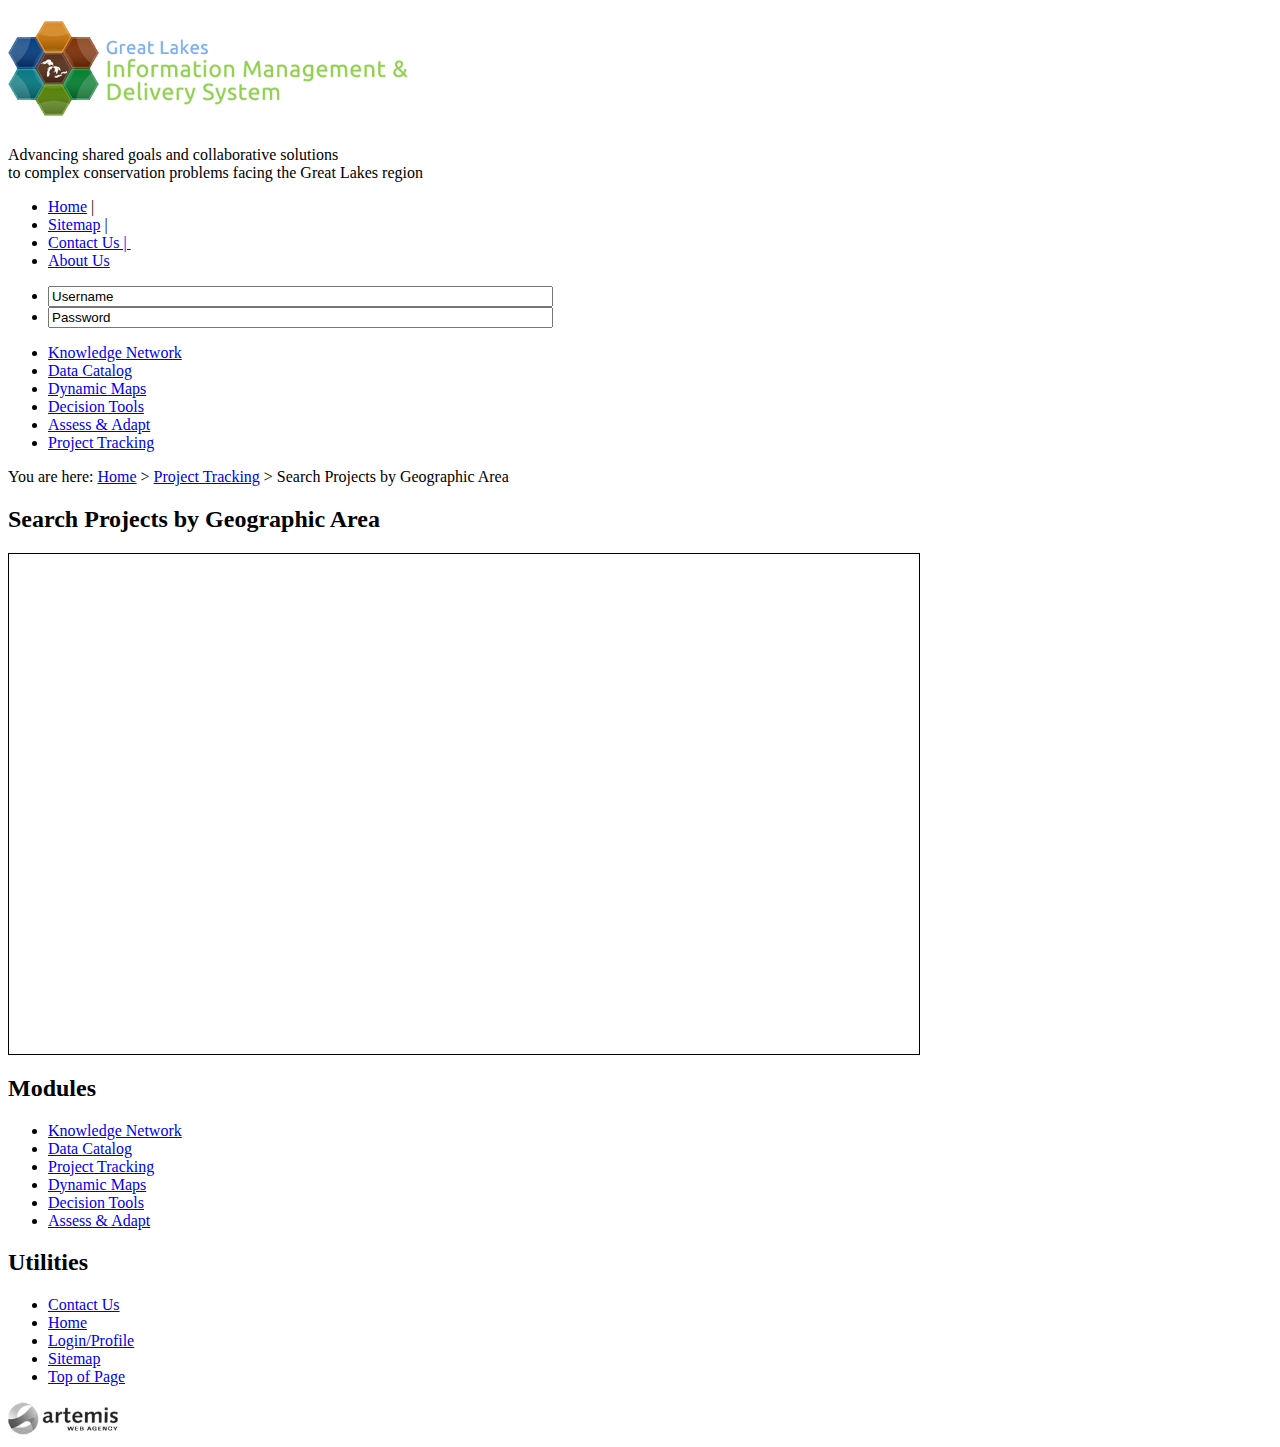
==== index.html @ cf9cfe5f "Project Tracking Primary Changes" ====
<!-- saved from url=(0049)http://www.imds.greenlitestaging.com/assess-adapt -->

<!doctype html>

<html xmlns="http://www.w3.org/1999/xhtml" xml:lang="en" lang="en" dir="ltr" class="js activeSlide">
<head>
  <meta http-equiv="Content-Type" content="text/html; charset=us-ascii" />
  <link rel="shortcut icon" href="http://www.imds.greenlitestaging.com/misc/favicon.ico"
  type="image/x-icon" />

  <title>Assess &amp; Adapt | The Nature Conservancy IMDS Project</title>
  
  	<link rel="stylesheet" href="http://serverapi.arcgisonline.com/jsapi/arcgis/3.3/js/dojo/dijit/themes/claro/claro.css">
    <link rel="stylesheet" href="http://serverapi.arcgisonline.com/jsapi/arcgis/3.3/js/esri/css/esri.css">
    <link rel="stylesheet" href="resources/css/cr.css">

  <style type="text/css" media="all">

/*<![CDATA[*/
  @import "http://www.imds.greenlitestaging.com/modules/node/node.css?C";
  @import "http://www.imds.greenlitestaging.com/modules/system/defaults.css?C";
  @import "http://www.imds.greenlitestaging.com/modules/system/system.css?C";
  @import "http://www.imds.greenlitestaging.com/modules/system/system-menus.css?C";
  @import "http://www.imds.greenlitestaging.com/modules/user/user.css?C";
  @import "http://www.imds.greenlitestaging.com/sites/all/modules/accordion_blocks/accordion_init.css?C";
  @import "http://www.imds.greenlitestaging.com/sites/all/modules/cck/theme/content-module.css?C";
  @import "http://www.imds.greenlitestaging.com/sites/all/modules/ctools/css/ctools.css?C";
  @import "http://www.imds.greenlitestaging.com/sites/all/modules/date/date.css?C";
  @import "http://www.imds.greenlitestaging.com/sites/all/modules/date/date_popup/themes/datepicker.css?C";
  @import "http://www.imds.greenlitestaging.com/sites/all/modules/date/date_popup/themes/jquery.timeentry.css?C";
  @import "http://www.imds.greenlitestaging.com/sites/all/modules/filefield/filefield.css?C";
  @import "http://www.imds.greenlitestaging.com/sites/all/modules/footnotes/footnotes.css?C";
  @import "http://www.imds.greenlitestaging.com/sites/all/modules/gmaps/misc/gmaps.css?C";
  @import "http://www.imds.greenlitestaging.com/sites/all/modules/lightbox2/css/lightbox.css?C";
  @import "http://www.imds.greenlitestaging.com/sites/all/modules/panels/css/panels.css?C";
  @import "http://www.imds.greenlitestaging.com/sites/all/modules/tableofcontents/tableofcontents.css?C";
  @import "http://www.imds.greenlitestaging.com/sites/all/modules/views_slideshow/contrib/views_slideshow_singleframe/views_slideshow.css?C";
  @import "http://www.imds.greenlitestaging.com/sites/all/modules/extlink/extlink.css?C";
  @import "http://www.imds.greenlitestaging.com/sites/all/modules/cck/modules/fieldgroup/fieldgroup.css?C";
  @import "http://www.imds.greenlitestaging.com/sites/all/modules/views/css/views.css?C";
  @import "http://www.imds.greenlitestaging.com/sites/all/modules/tablefield/tablefield.css?C";
  @import "http://www.imds.greenlitestaging.com/sites/all/modules/taxonomy_super_select/taxonomy_super_select.css?C";
  @import "http://www.imds.greenlitestaging.com/sites/all/themes/tnc/reset.css?C";
  @import "http://www.imds.greenlitestaging.com/sites/all/themes/tnc/style.css?C";
  /*]]>*/
  </style>
  
  <!--
  <script type="text/javascript" src=
       "./index_files/js_0a30cd69cea8ef3a883ffe35319290ff.js">
  </script> 
  <script type="text/javascript">
<!--//<![CDATA[//><!--
  jQuery.extend(Drupal.settings, { "basePath": "/", "lightbox2": { "rtl": 0, "file_path": "/(\\w\\w/)sites/default/files", "default_image": "/sites/all/modules/lightbox2/images/brokenimage.jpg", "border_size": 10, "font_color": "000", "box_color": "fff", "top_position": "", "overlay_opacity": "0.8", "overlay_color": "000", "disable_close_click": 1, "resize_sequence": 0, "resize_speed": 400, "fade_in_speed": 400, "slide_down_speed": 600, "use_alt_layout": 0, "disable_resize": 0, "disable_zoom": 0, "force_show_nav": 1, "show_caption": 1, "loop_items": 0, "node_link_text": "View Image Details", "node_link_target": 0, "image_count": "Image !current of !total", "video_count": "Video !current of !total", "page_count": "Page !current of !total", "lite_press_x_close": "press \x3ca href=\"#\" onclick=\"hideLightbox(); return FALSE;\"\x3e\x3ckbd\x3ex\x3c/kbd\x3e\x3c/a\x3e to close", "download_link_text": "", "enable_login": false, "enable_contact": false, "keys_close": "c x 27", "keys_previous": "p 37", "keys_next": "n 39", "keys_zoom": "z", "keys_play_pause": "32", "display_image_size": "original", "image_node_sizes": "()", "trigger_lightbox_classes": "", "trigger_lightbox_group_classes": "", "trigger_slideshow_classes": "", "trigger_lightframe_classes": "", "trigger_lightframe_group_classes": "", "custom_class_handler": 0, "custom_trigger_classes": "", "disable_for_gallery_lists": true, "disable_for_acidfree_gallery_lists": true, "enable_acidfree_videos": true, "slideshow_interval": 5000, "slideshow_automatic_start": true, "slideshow_automatic_exit": true, "show_play_pause": true, "pause_on_next_click": false, "pause_on_previous_click": true, "loop_slides": false, "iframe_width": 600, "iframe_height": 400, "iframe_border": 1, "enable_video": 0 }, "no_colons": { "no_colons_mode": "all_colons", "no_colons_use_cck_jquery": { "cck_jquery": "cck_jquery" }, "no_colons_use_views_jquery": { "views_jquery": 0 } }, "extlink": { "extTarget": "_blank", "extClass": "ext", "extSubdomains": 1, "extExclude": "", "extInclude": "", "extAlert": 0, "extAlertText": "This link will take you to an external web site. We are not responsible for their content.", "mailtoClass": "mailto" }, "viewsSlideshowSingleFrame": { "#views_slideshow_singleframe_main_landing_page_rotator-block_1": { "num_divs": 8, "id_prefix": "#views_slideshow_singleframe_main_", "div_prefix": "#views_slideshow_singleframe_div_", "vss_id": "landing_page_rotator-block_1", "timeout": 5000, "sort": 1, "effect": "fade", "speed": 700, "start_paused": 0, "delay": 0, "fixed_height": 1, "random": 0, "pause": 2, "pause_on_click": 0, "pause_when_hidden": 0, "pause_when_hidden_type": "full", "amount_allowed_visible": "", "remember_slide": 0, "remember_slide_days": 1, "controls": 0, "items_per_slide": 1, "pager": 0, "pager_type": "Numbered", "pager_hover": 2, "pager_click_to_page": 0, "image_count": 0, "nowrap": 0, "sync": 1, "advanced": "", "ie": { "cleartype": "true", "cleartypenobg": "false" } } } });
  //--><!]]>
  </script><!--[if IE]>
                <link type="text/css" rel="stylesheet" media="all" href="/sites/all/themes/tnc/ie.css" />       <![endif]-->
  <!-- Code added by JP on 7/14/11 due to Mapstraction map not loading when editing nodes 

  <script src="./index_files/maps" type="text/javascript">
</script>
  <script src="./index_files/main.js" type="text/javascript">
</script>
  <style type="text/css">
/*<![CDATA[*/
  @media print{.gmnoprint{display:none}}@media screen{.gmnoscreen{display:none}}
  /*]]>*/
  </style>
  
  
  
  
  <script type="text/javascript" src="./index_files/js">
</script>
  <script src="./index_files/main(1).js" type="text/javascript">
</script>
  <script type="text/javascript" src="./index_files/geo.js">
</script>
  <script type="text/javascript" src="./index_files/functions.js">
</script><!-- Google Fonts -->


  <link href='http://fonts.googleapis.com/css?family=Merriweather' rel='stylesheet' type='text/css' />
  <link href='http://fonts.googleapis.com/css?family=Merriweather:700' rel='stylesheet' type='text/css' />
  <link href='http://fonts.googleapis.com/css?family=Ubuntu' rel='stylesheet' type='text/css'>
  <link href='http://fonts.googleapis.com/css?family=Mako' rel='stylesheet' type='text/css'>
  <script type="text/javascript">
//<![CDATA[
        function changefield(){
                document.getElementById("edit-pass-wrapper").innerHTML = '<input id="edit-pass" type="password" name="pass" title="Password" tabindex="2" />';
                
                setTimeout(function() { 
                        document.getElementById("edit-pass").focus();
                }, 100);
        }
  //]]>
  </script>
  
<!--
  <script type="text/javascript" charset="UTF-8" src=
  "./index_files/{common,util,stats}.js">
</script>
-->


    
    <!-- <link rel="stylesheet" type="text/css" href="http://extjs-public.googlecode.com/svn/tags/extjs-4.1.1a/release/resources/css/ext-all.css"> -->

   

 
  
    <script type="text/javascript">
    
    var locationstring = window.location.href;
// replace() the trailing / with nothing, split on the remaining /, and pop off the last one
	var result = /\/([^\/]*)$/.exec(locationstring)[1];

    indy = window.location.href.indexOf(result)
    
    if (indy > 0) {
    	apploc = window.location.href.slice(0,indy);
    } else {
	    
	    apploc = window.location.href
    }
    
    //apploc = window.location.href.split("#")[0]
    var dojoConfig = {
    async: 1,
    cacheBust: 1,
    parseOnLoad: true,
    packages: [
        { name: "imds", location: apploc + "/imds"}
    ]
    };
    </script>


	<script src="http://serverapi.arcgisonline.com/jsapi/arcgis/3.3/"></script>
	
	<script type="text/javascript" src="http://extjs-public.googlecode.com/svn/tags/extjs-4.1.1a/release/ext-all-debug.js"></script>

	<script type="text/javascript">

	
//dojo.require("");
//dojo.require("esri.dijit.Legend");
//dojo.require("esri.virtualearth.VETiledLayer");
//dojo.require("esri.layers.osm");
//dojo.require("esri.layers.FeatureLayer");
//dojo.require("esri.tasks.gp");
//dojo.require("dijit.Dialog");

      var map;
      
      var readycount = 0;      
      
      require([
                "esri/map",
                "esri/layers/FeatureLayer",
                "esri/dijit/Legend",
				"dojo/parser",
                "dojo/dom",
        		"imds/prtrack"
            ], function (
                esrimap,
                esriFeatureLayer,
                esriLegend,
				parser,				
                dom, 
            	prtrack
            ) {
            
            
         function init() {
      
        var map = new esri.Map("map",{
          basemap:"topo",
          center:[-85,45], //long, lat
          zoom:5,
          //nav:true,
          sliderStyle:"small"
        });
        
        dojo.connect(map, "onLoad", function() {
	        //map.showPanArrows();
	        map.enablePan();
	        
	        map.reposition()
	        map.resize()
	        });
        
        
	     
	    sarea = dom.byId("controls");
        var widget = new prtrack({"name":"George",map:map, outputid:'statarea'}).placeAt(sarea);
        widget.startup();
        
	     }


      
      function appready() {
      
      readycount = readycount + 1
	    
	    if (readycount == 2) {init()}
      }

      dojo.addOnLoad(appready);
      
      Ext.onReady(appready); 
      

             }
             
             
             );
	           
      
    </script>



</head>

<body id="top" class="lightbox-processed claro">
  <div id="header">
    <div class="inner_container">
      <div id="logo">
        <h1><a href="http://www.imds.greenlitestaging.com/" title=
        "Sharing data and knowledge to facilitate strategic conservation"><img src=
        "./index_files/logo.png" alt=
        "The Nature Conservancy IMDS Project" /></a></h1>

        <div class="mission_statement">
          <div id="block-block-5" class="clear-block block block-block">
            <div class="content">
              <p>Advancing shared goals and collaborative solutions<br /> to complex conservation
              problems facing the Great Lakes region</p>
            </div>
          </div>
        </div>
      </div>

      <ul id="header-menu">
        <li><a href="http://www.imds.greenlitestaging.com/">Home</a> |&nbsp;</li>

        <li><a href="http://www.imds.greenlitestaging.com/sitemap">Sitemap</a>
        |&nbsp;</li>

        <li><a href="http://www.imds.greenlitestaging.com/contact-us">Contact Us
        |&nbsp;</a></li>

        <li><a href="http://www.imds.greenlitestaging.com/about-us">About Us</a></li>
      </ul>

      <form method="post" accept-charset="UTF-8" action=
      "http://www.imds.greenlitestaging.com/user/login">
        <ul id="header-login">
          <li>
            <div class="form-item" id="edit-name-wrapper">
              <input type="text" maxlength="60" name="name" id="edit-name" size="60"
              value="Username" tabindex="1" onfocus=
              "if(this.value == 'Username') { this.value = ''; }" class=
              "form-text required" />
            </div>
          </li>

          <li>
            <div class="form-item" id="edit-pass-wrapper">
              <input type="text" maxlength="128" name="pass" id="edit-pass" size="60"
              value="Password" tabindex="2" onfocus="changefield();" class=
              "form-text required" />
            </div>
          </li>
        </ul><input type="hidden" name="form_id" id="edit-user-login" value=
        "user_login" /><input type="hidden" name="form_build_id" id=
        "form-6bafc067fbd92dd8da82f50c03df1c1b" value=
        "form-6bafc067fbd92dd8da82f50c03df1c1b" /><input type="submit" name="op" id=
        "edit-submit-1" value="Log in" tabindex="3" style=
        "position: absolute; left: -9999px; width: 1px; height: 1px;" class=
        "form-submit" />
      </form>
    </div><!-- /inner_container -->
  </div><!-- /header -->

  <div id="main_nav">
    <div class="inner_container">
      <ul class="links primary-links">
        <li class="menu-8985 first"><a href=
        "http://www.imds.greenlitestaging.com/knowledge-network" title=
        "Sharing Knowledge to Increase Understanding">Knowledge Network</a></li>

        <li class="menu-8990"><a href="http://www.imds.greenlitestaging.com/data-catalog"
        title="Sharing Data to Advance Knowledge">Data Catalog</a></li>

        <li class="menu-8986"><a href="http://www.imds.greenlitestaging.com/dynamic-maps"
        title="Sharing Interactive Maps to Provide a Sense of Place">Dynamic
        Maps</a></li>

        <li class="menu-8991"><a href=
        "http://www.imds.greenlitestaging.com/decision-tools" title=
        "Sharing Models and Decision Tools to Address Complex Problems">Decision
        Tools</a></li>

        <li class="menu-8992 last"><a href=
        "http://www.imds.greenlitestaging.com/assess-adapt" title=
        "Sharing Goals to Foster Shared Solutions" class="active">Assess &amp;
        Adapt</a></li>

        <li class="menu-8993 active-trail active"><a href=
        "http://www.imds.greenlitestaging.com/project-tracking" title=
        "Sharing Ideas to Facilitate and Coordinate Conservation">Project
        Tracking</a></li>
      </ul>
    </div>
  </div>

 
  <div id="container" class="sub_container">

   <div id="content-container">
      
      <div class="breadcrumb">You are here: <a href="http://imds.greenlitestaging.com">Home</a> > <a href="http://imds.greenlitestaging.com/project-tracking">Project Tracking</a> > Search Projects by Geographic Area</div>

      <div class="clear"></div>

      <div id="content">
        <h2 class="main_title">Search Projects by Geographic Area</h2>

        <div class="clear-block">
          <div class="main_content">
            <div id="node-584" class="node">
              <div class="content clear-block"></div>
              	<div id="controls"></div>
				<div id="map" style='width:910px;height:500px;border-style:solid;border-width:1px;z-index:10000;' class="claro"> </div>
                <div id="statarea"> </div>
                <div class="meta"></div>
              </div>
            </div>
          </div>
        </div>
      </div>
    </div> <!--   /content /content-container -->

    <div class="clear"></div>
  </div><!-- /container -->
  

 </div>

  <div id="footer">
    <div id="footer-container">
      <div id="modules">
        <h2>Modules</h2>

        <ul>
          <li><a href="http://www.imds.greenlitestaging.com/knowledge-network" id=
          "kn">Knowledge Network</a></li>

          <li><a href="http://www.imds.greenlitestaging.com/data-catalog" id="dc">Data
          Catalog</a></li>

          <li><a href="http://www.imds.greenlitestaging.com/project-tracking" id=
          "pt">Project Tracking</a></li>

          <li><a href="http://www.imds.greenlitestaging.com/dynamic-maps" id="dm">Dynamic
          Maps</a></li>

          <li><a href="http://www.imds.greenlitestaging.com/decision-tools" id=
          "dt">Decision Tools</a></li>

          <li><a href="./index_files/assess_adapt.htm" id="aa">Assess &amp;
          Adapt</a></li>
        </ul>
      </div>

      <div id="utilities">
        <div id="block-menu_block-2" class="clear-block block block-menu_block">
          <h2>Utilities</h2>

          <div class="content">
            <div class=
            "menu-block-2 menu-name-menu-footer-utilities parent-mlid-0 menu-level-1">
              <ul class="menu">
                <li class="leaf first menu-mlid-6430"><a href=
                "http://www.imds.greenlitestaging.com/contact-us" title="">Contact
                Us</a></li>

                <li class="leaf menu-mlid-6429"><a href=
                "http://www.imds.greenlitestaging.com/" title="">Home</a></li>

                <li class="leaf menu-mlid-6428"><a href=
                "http://www.imds.greenlitestaging.com/user" title=
                "">Login/Profile</a></li>

                <li class="leaf menu-mlid-6427"><a href=
                "http://www.imds.greenlitestaging.com/sitemap" title="">Sitemap</a></li>

                <li class="leaf last menu-mlid-6420"><a href=
                "http://www.imds.greenlitestaging.com/assess-adapt#top" title="">Top of
                Page</a></li>
              </ul>
            </div>
          </div>
        </div>
      </div>

      <div id="artemis-logo">
        <a href="http://www.artemis-solutions.com/" target="_blank"><img src=
        "./index_files/artemis-logo.png" /></a>
      </div>

      <div class="clear"></div>
    </div>
  </div>

  <div id="lightbox2-overlay" style="display: none;"></div>

  <div id="lightbox" style="display: none;" class="lightbox2-orig-layout">
    <div id="outerImageContainer" style=
    "background-color: rgb(255, 255, 255); color: rgb(0, 0, 0);">
      <div id="modalContainer" style="display: none; padding: 10px;"></div>

      <div id="frameContainer" style="display: none; padding: 10px;"></div>

      <div id="imageContainer" style="display: none; padding: 10px;">
        <img id="lightboxImage" alt="" />

        <div id="hoverNav">
          <a id="prevLink" title="Previous" href=
          "http://www.imds.greenlitestaging.com/assess-adapt#" style="padding-top: 10px;"
          class="force_show_nav"></a><a id="nextLink" title="Next" href=
          "http://www.imds.greenlitestaging.com/assess-adapt#" style="padding-top: 10px;"
          class="force_show_nav"></a>
        </div>
      </div>

      <div id="loading">
        <a href="http://www.imds.greenlitestaging.com/assess-adapt#" id=
        "loadingLink"></a>
      </div>
    </div>

    <div id="imageDataContainer" class="clearfix" style=
    "background-color: rgb(255, 255, 255); color: rgb(0, 0, 0);">
      <div id="imageData">
        <div id="imageDetails">
          <span id="caption"></span><span id="numberDisplay"></span>
        </div>

        <div id="bottomNav">
          <div id="frameHoverNav">
            <a id="framePrevLink" title="Previous" href=
            "http://www.imds.greenlitestaging.com/assess-adapt#" style=
            "padding-top: 10px;"></a><a id="frameNextLink" title="Next" href=
            "http://www.imds.greenlitestaging.com/assess-adapt#" style=
            "padding-top: 10px;"></a>
          </div><a id="bottomNavClose" title="Close" href=
          "http://www.imds.greenlitestaging.com/assess-adapt#" style=
          "background-color: rgb(255, 255, 255); color: rgb(0, 0, 0);"></a><a id=
          "bottomNavZoom" href=
          "http://www.imds.greenlitestaging.com/assess-adapt#"></a><a id=
          "bottomNavZoomOut" href=
          "http://www.imds.greenlitestaging.com/assess-adapt#"></a><a id="lightshowPause"
          title="Pause Slideshow" href=
          "http://www.imds.greenlitestaging.com/assess-adapt#" style=
          "display: none;"></a><a id="lightshowPlay" title="Play Slideshow" href=
          "http://www.imds.greenlitestaging.com/assess-adapt#" style=
          "display: none;"></a>
        </div>
      </div>
    </div>
  </div>
</body>
</html>
---- resources/css/cr.css ----
@charset "UTF-8";
/* CSS Document */


		.topbar {
			font-size:30px;
			background-color:#000;
			color:#FFF;
			font-family: Verdana, Geneva, sans-serif;
			padding: 5 0 0 20;
		/*	background-image:url(../images/logoallnoaa.jpg); */
			background-repeat:no-repeat;
			background-position: right top;
		}
		
		.botbar {
			font-size:10px;
			background-color:#000;
			color:#FFF;
			font-family: Verdana, Geneva, sans-serif;
			padding: 10px;
			text-align: right;
		}


  ul.a {list-style-type:disc;margin-left: 30px; margin-top: 15px}
  
  
  ul.a li{ margin:0 15px 15px 0; vertical-align:top}
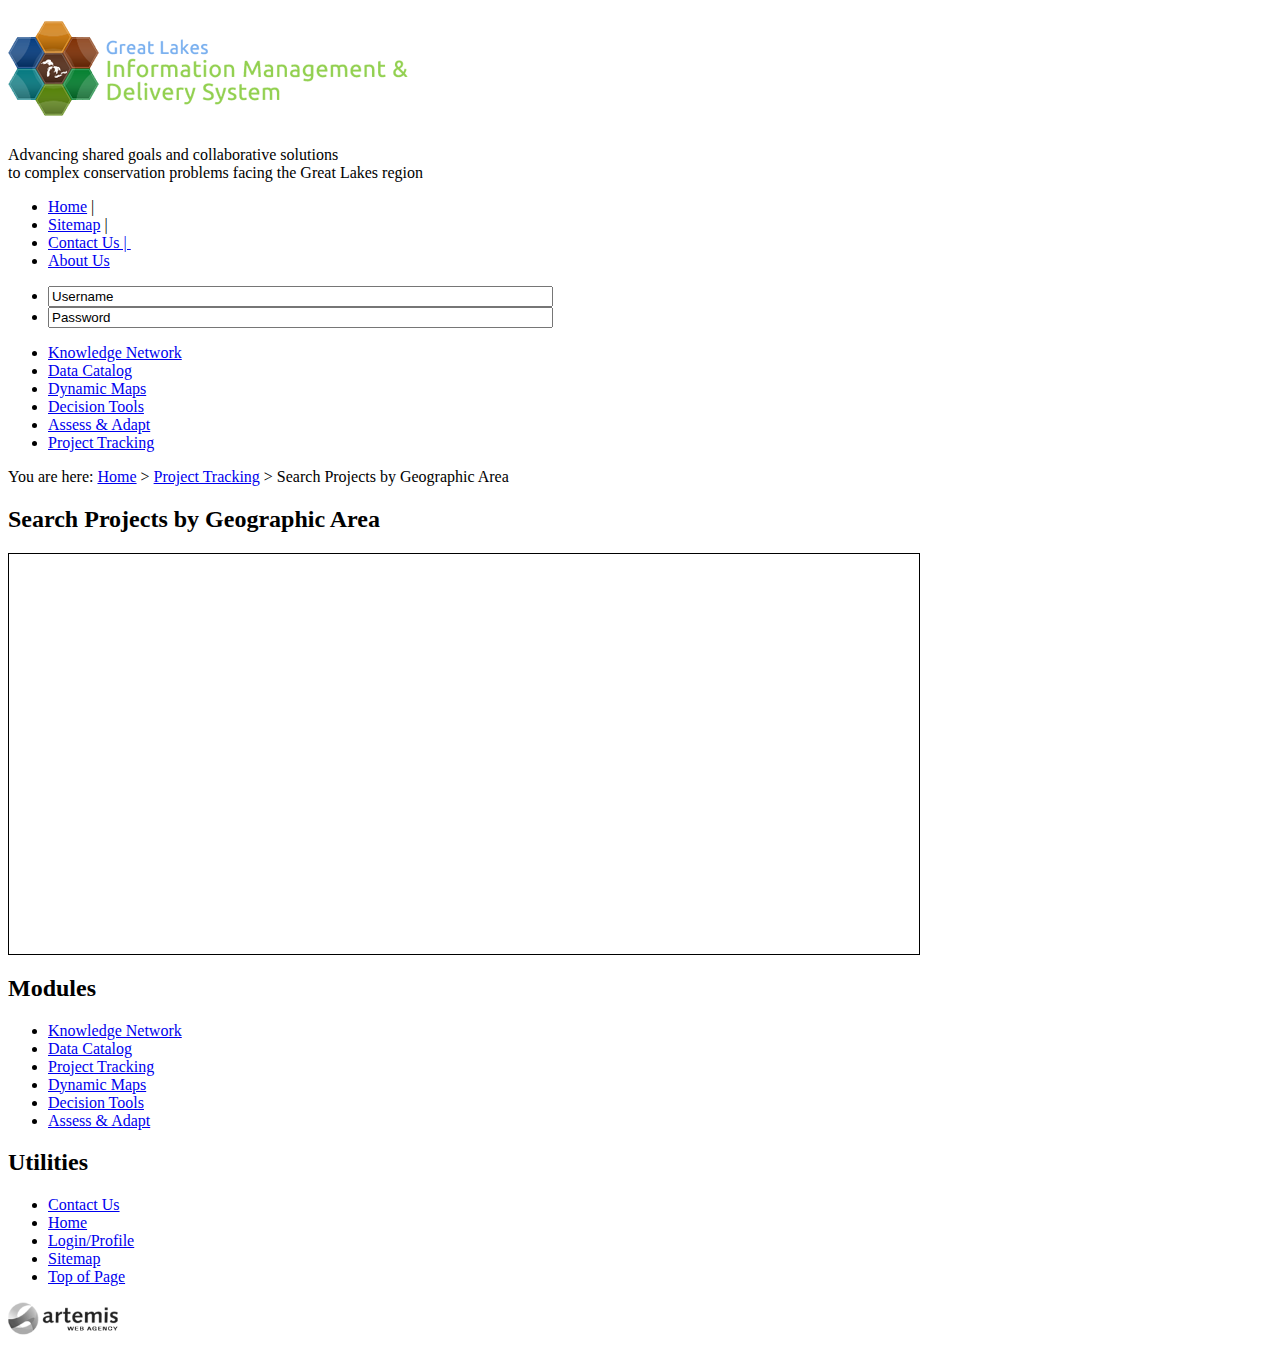
==== commit 6772ff4f: "Test" ====
--- a/index.html
+++ b/index.html
@@ -8,7 +8,7 @@
   <link rel="shortcut icon" href="http://www.imds.greenlitestaging.com/misc/favicon.ico"
   type="image/x-icon" />
 
-  <title>Assess &amp; Adapt | The Nature Conservancy IMDS Project</title>
+  <title>Project Tracking TEST | The Nature Conservancy IMDS Project</title>
   
   	<link rel="stylesheet" href="http://serverapi.arcgisonline.com/jsapi/arcgis/3.3/js/dojo/dijit/themes/claro/claro.css">
     <link rel="stylesheet" href="http://serverapi.arcgisonline.com/jsapi/arcgis/3.3/js/esri/css/esri.css">
@@ -160,6 +160,7 @@
                 "esri/map",
                 "esri/layers/FeatureLayer",
                 "esri/dijit/Legend",
+				"esri/dijit/Popup",
 				"dojo/parser",
                 "dojo/dom",
         		"imds/prtrack"
@@ -167,6 +168,7 @@
                 esrimap,
                 esriFeatureLayer,
                 esriLegend,
+				esriPopop,
 				parser,				
                 dom, 
             	prtrack
@@ -335,7 +337,7 @@
             <div id="node-584" class="node">
               <div class="content clear-block"></div>
               	<div id="controls"></div>
-				<div id="map" style='width:910px;height:500px;border-style:solid;border-width:1px;z-index:10000;' class="claro"> </div>
+				<div id="map" style='width:910px;height:400px;border-style:solid;border-width:1px;z-index:10000;' class="claro"> </div>
                 <div id="statarea"> </div>
                 <div class="meta"></div>
               </div>
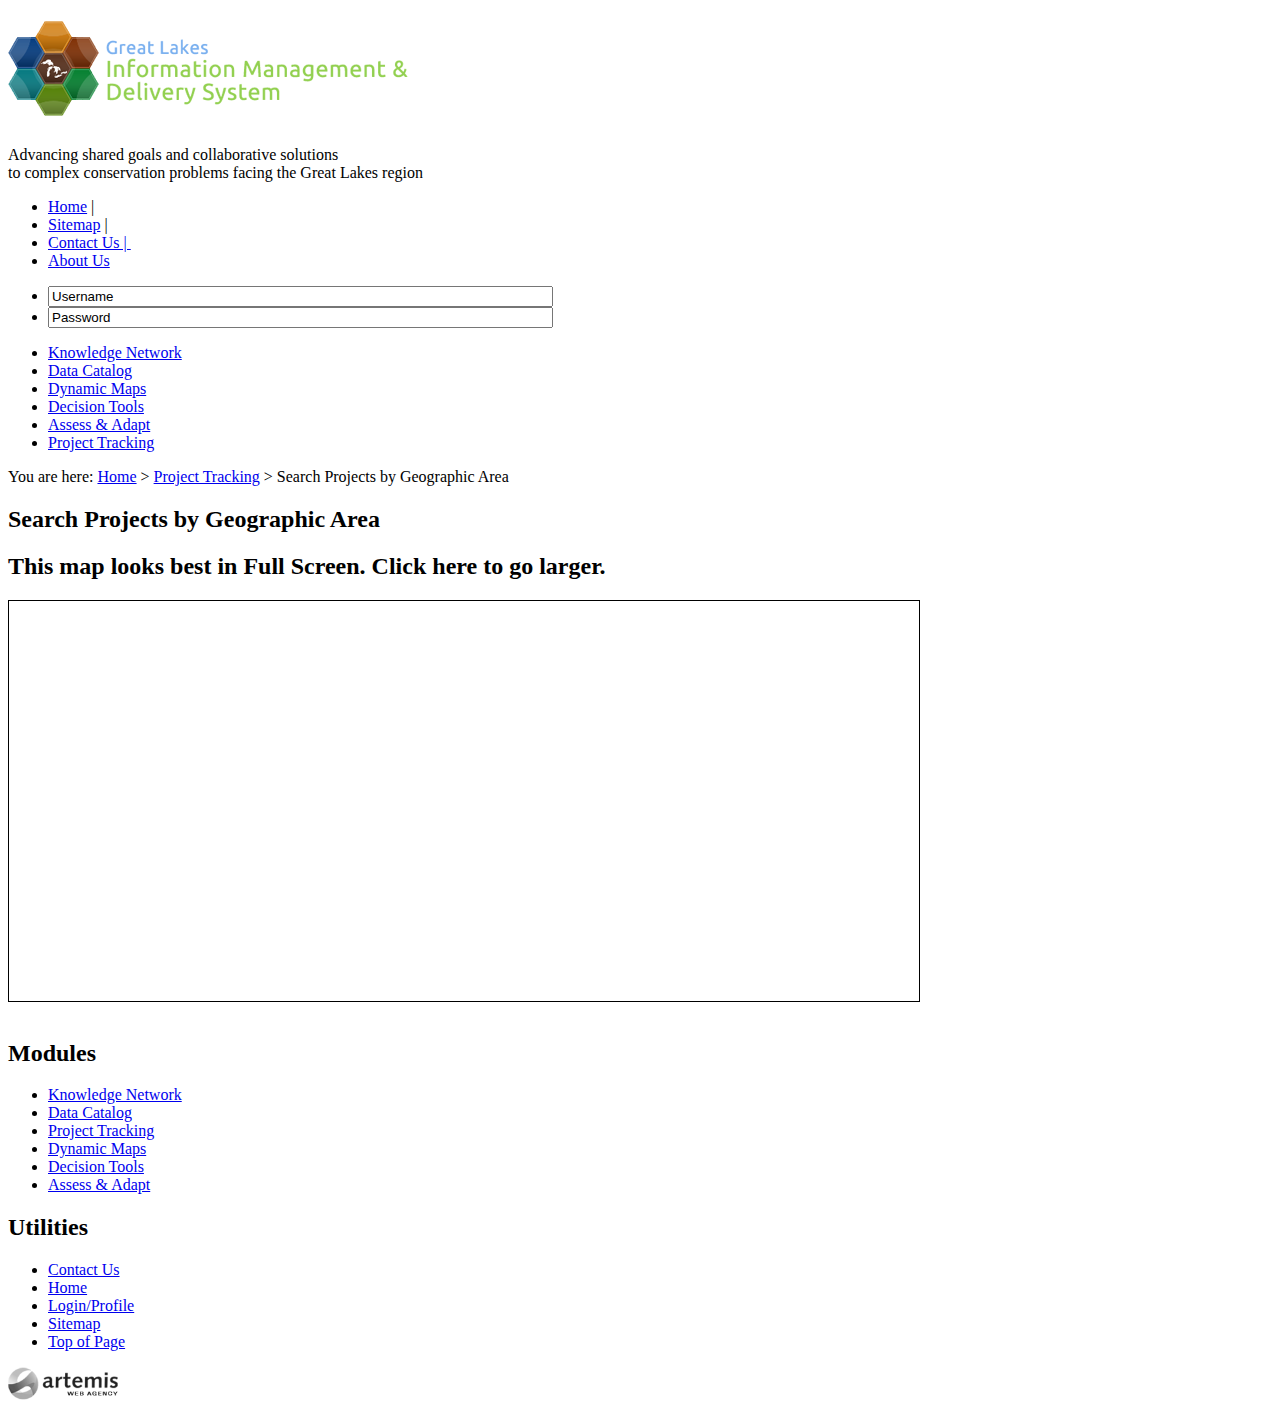
==== commit 8a047026: "Grid Working in IE" ====
--- a/index.html
+++ b/index.html
@@ -8,10 +8,12 @@
   <link rel="shortcut icon" href="http://www.imds.greenlitestaging.com/misc/favicon.ico"
   type="image/x-icon" />
 
-  <title>Project Tracking TEST | The Nature Conservancy IMDS Project</title>
+  <title>Project Tracking | The Nature Conservancy IMDS Project</title>
   
   	<link rel="stylesheet" href="http://serverapi.arcgisonline.com/jsapi/arcgis/3.3/js/dojo/dijit/themes/claro/claro.css">
-    <link rel="stylesheet" href="http://serverapi.arcgisonline.com/jsapi/arcgis/3.3/js/esri/css/esri.css">
+    <link rel="stylesheet" href="http://serverapi.arcgisonline.com/jsapi/arcgis/3.3/js/esri/css/esri.css">	
+	<link rel="stylesheet" href="http://serverapi.arcgisonline.com/jsapi/arcgis/3.3/js/dgrid/css/dgrid.css">
+	<link rel="stylesheet" href="http://serverapi.arcgisonline.com/jsapi/arcgis/3.3/js/dgrid/css/skins/claro.css">
     <link rel="stylesheet" href="resources/css/cr.css">
 
   <style type="text/css" media="all">
@@ -336,9 +338,13 @@
           <div class="main_content">
             <div id="node-584" class="node">
               <div class="content clear-block"></div>
-              	<div id="controls"></div>
-				<div id="map" style='width:910px;height:400px;border-style:solid;border-width:1px;z-index:10000;' class="claro"> </div>
-                <div id="statarea"> </div>
+              	<div> <h2> This map looks best in Full Screen.  Click here to go larger. </h2> </div>
+				<div id="map" style='width:910px;height:400px;border-style:solid;border-width:1px;z-index:10000;' class="claro"> 
+				</div>
+				<br>
+				<div id="controls"></div>
+				<b><div id="statarea"> </div></b>
+				<div id="grid"></div>
                 <div class="meta"></div>
               </div>
             </div>
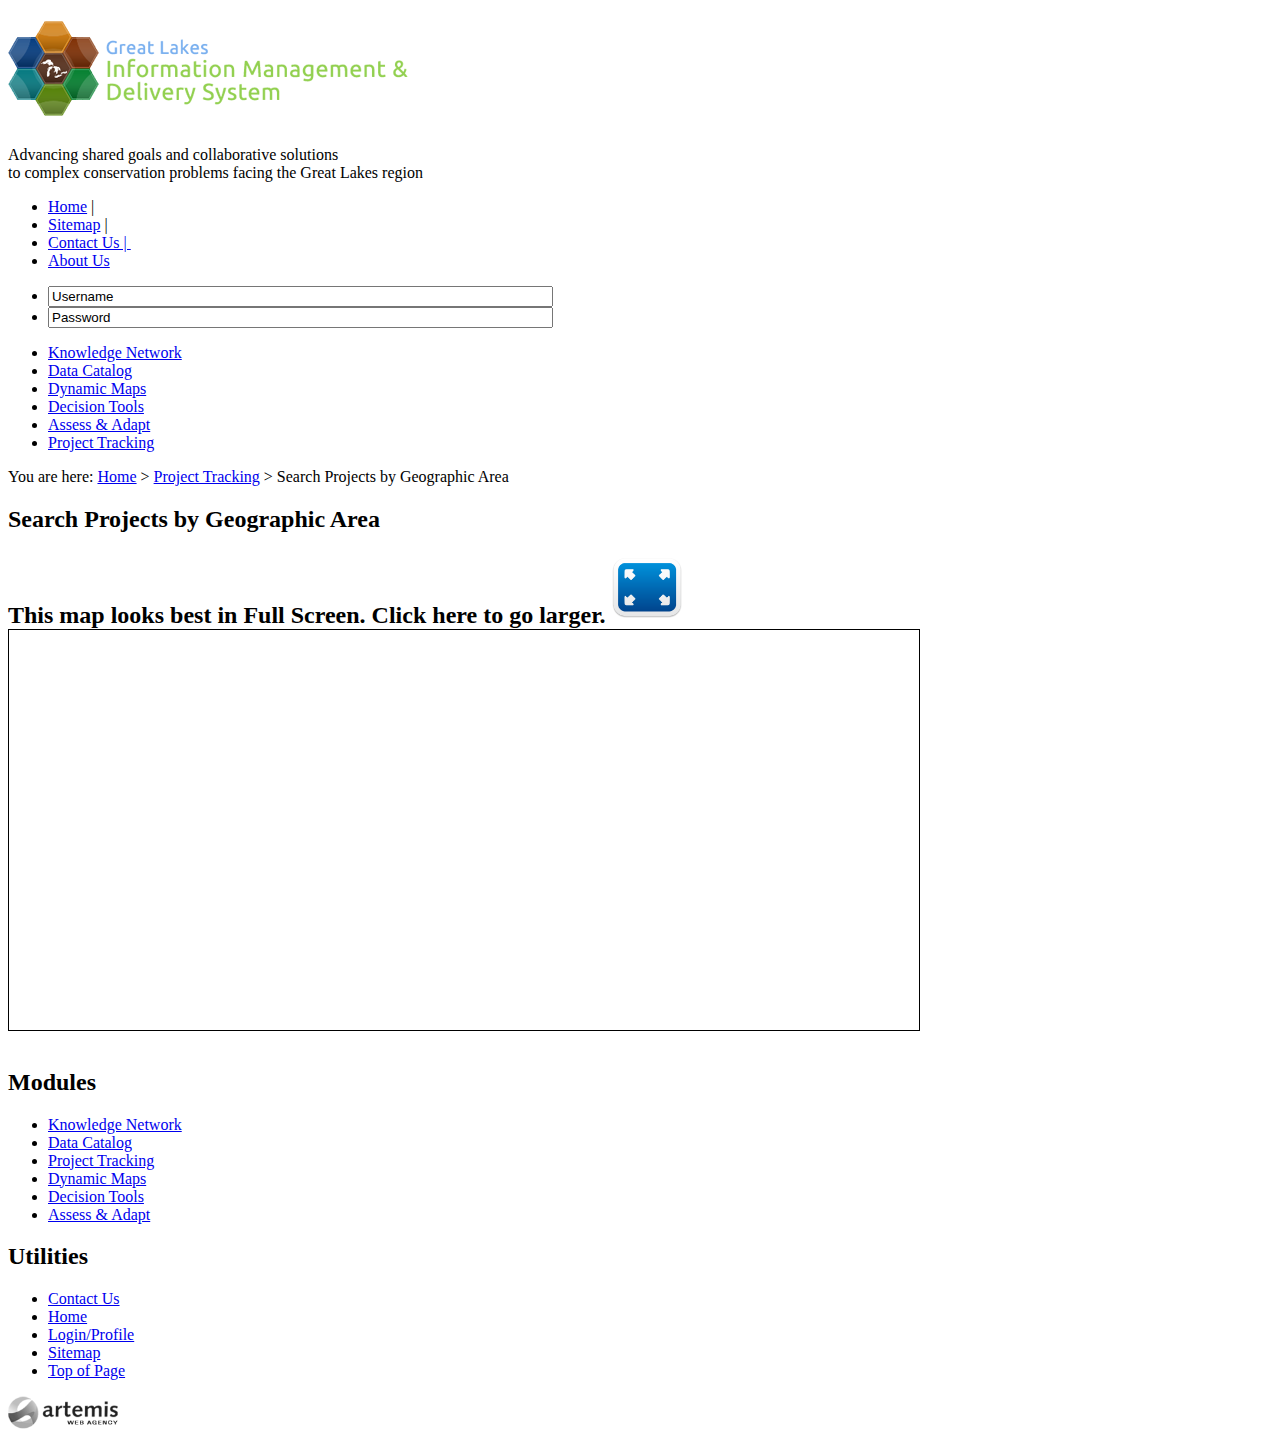
==== commit 374ca7e3: "minor changes after working in IE" ====
--- a/index.html
+++ b/index.html
@@ -15,7 +15,21 @@
 	<link rel="stylesheet" href="http://serverapi.arcgisonline.com/jsapi/arcgis/3.3/js/dgrid/css/dgrid.css">
 	<link rel="stylesheet" href="http://serverapi.arcgisonline.com/jsapi/arcgis/3.3/js/dgrid/css/skins/claro.css">
     <link rel="stylesheet" href="resources/css/cr.css">
-
+	
+	<style>
+	.dgrid-column-title {
+			width: 200px;
+			font-weight:bold;
+		}
+	.dgrid-column-Project_Status {
+			width: 200px;
+		}
+		
+		
+
+	</style>
+	
+	
   <style type="text/css" media="all">
 
 /*<![CDATA[*/
@@ -165,6 +179,7 @@
 				"esri/dijit/Popup",
 				"dojo/parser",
                 "dojo/dom",
+				"dojox/layout/FloatingPane",
         		"imds/prtrack"
             ], function (
                 esrimap,
@@ -173,6 +188,7 @@
 				esriPopop,
 				parser,				
                 dom, 
+				FloatingPane,
             	prtrack
             ) {
             
@@ -195,7 +211,7 @@
 	        map.resize()
 	        });
         
-        
+        parser.parse();
 	     
 	    sarea = dom.byId("controls");
         var widget = new prtrack({"name":"George",map:map, outputid:'statarea'}).placeAt(sarea);
@@ -338,7 +354,11 @@
           <div class="main_content">
             <div id="node-584" class="node">
               <div class="content clear-block"></div>
-              	<div> <h2> This map looks best in Full Screen.  Click here to go larger. </h2> </div>
+              	<div> <h2 style="display: inline;color:#000;"> This map looks best in Full Screen.  Click here to go larger.  </h2> <img src="resources/images/full_screen.png" width=70/> </div>
+				
+				
+
+				
 				<div id="map" style='width:910px;height:400px;border-style:solid;border-width:1px;z-index:10000;' class="claro"> 
 				</div>
 				<br>
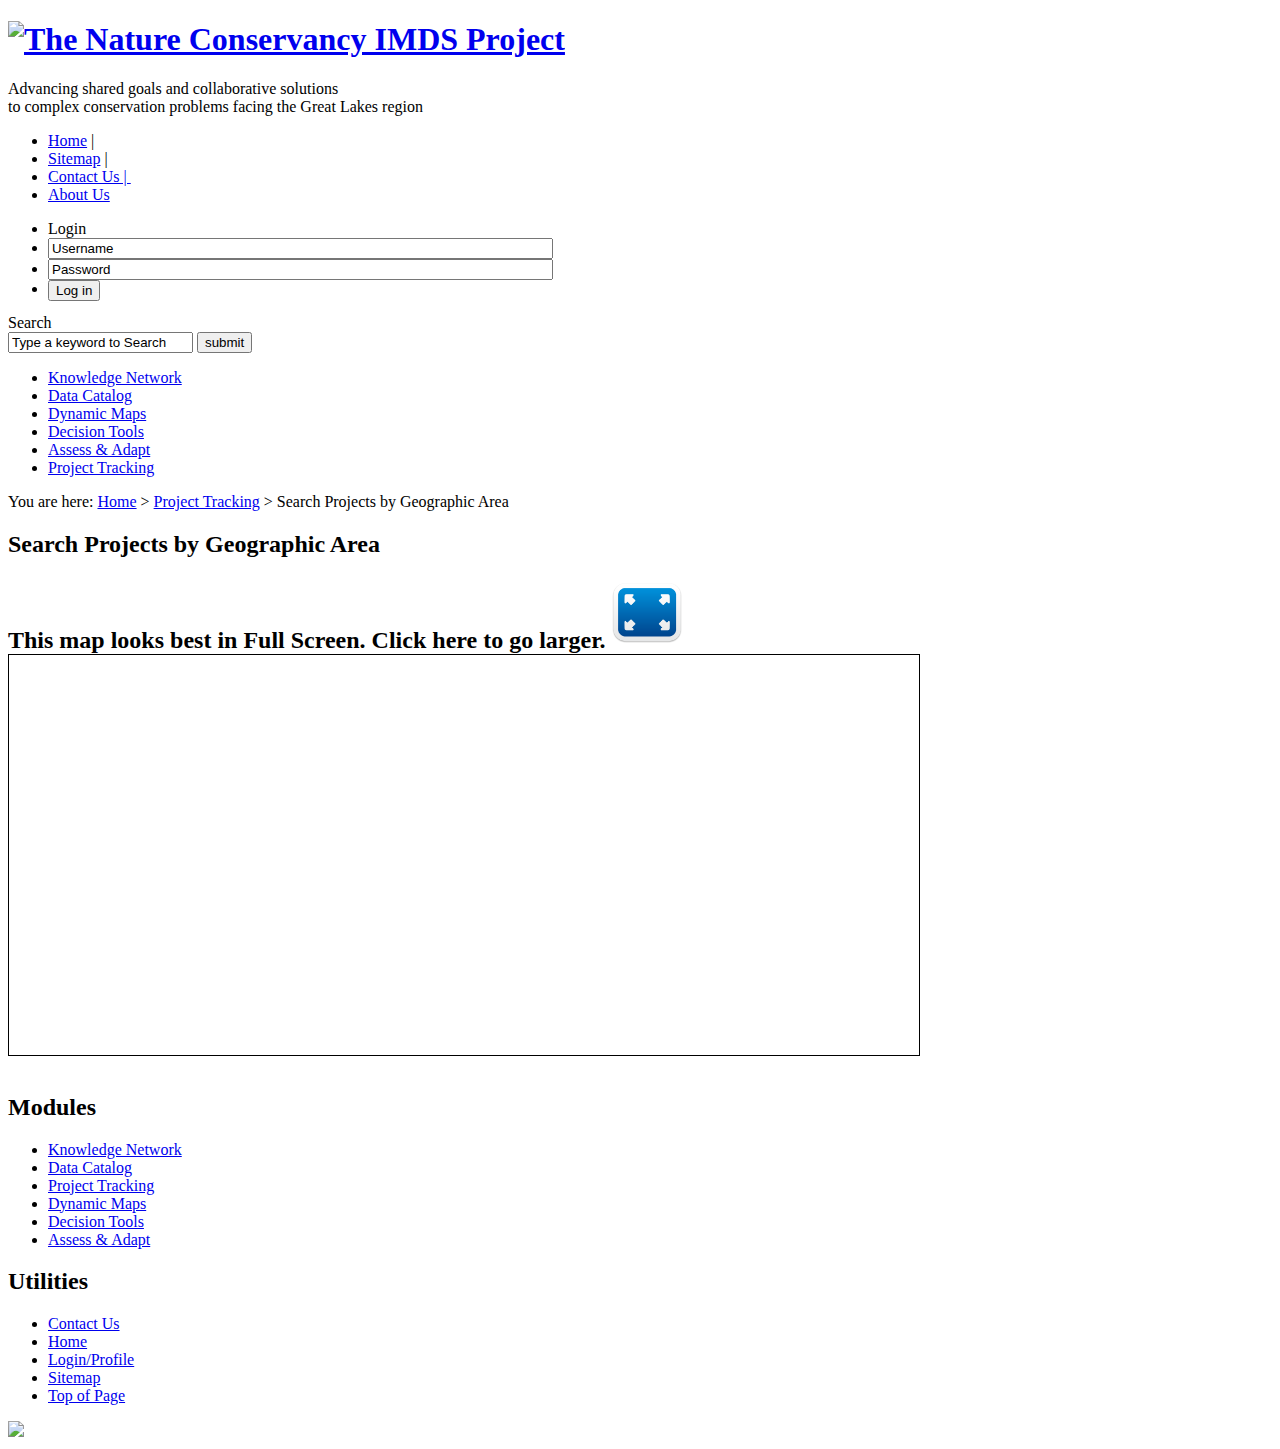
==== commit 79005f24: "With New header" ====
--- a/index.html
+++ b/index.html
@@ -1,128 +1,114 @@
-<!-- saved from url=(0049)http://www.imds.greenlitestaging.com/assess-adapt -->
-
-<!doctype html>
-
-<html xmlns="http://www.w3.org/1999/xhtml" xml:lang="en" lang="en" dir="ltr" class="js activeSlide">
-<head>
-  <meta http-equiv="Content-Type" content="text/html; charset=us-ascii" />
-  <link rel="shortcut icon" href="http://www.imds.greenlitestaging.com/misc/favicon.ico"
-  type="image/x-icon" />
-
+
+<!DOCTYPE html PUBLIC "-//W3C//DTD XHTML 1.0 Strict//EN"
+  "http://www.w3.org/TR/xhtml1/DTD/xhtml1-strict.dtd">
+<html xmlns="http://www.w3.org/1999/xhtml" xml:lang="en" lang="en" dir="ltr">
+  <head>
+<meta http-equiv="Content-Type" content="text/html; charset=utf-8" />
+    <meta http-equiv="Content-Type" content="text/html; charset=utf-8" />
+
+<link rel="shortcut icon" href="http://www.imds.greenlitestaging.com/sites/all/themes/tnc/favicon.ico" type="image/x-icon" />
   <title>Project Tracking | The Nature Conservancy IMDS Project</title>
   
   	<link rel="stylesheet" href="http://serverapi.arcgisonline.com/jsapi/arcgis/3.3/js/dojo/dijit/themes/claro/claro.css">
     <link rel="stylesheet" href="http://serverapi.arcgisonline.com/jsapi/arcgis/3.3/js/esri/css/esri.css">	
 	<link rel="stylesheet" href="http://serverapi.arcgisonline.com/jsapi/arcgis/3.3/js/dgrid/css/dgrid.css">
 	<link rel="stylesheet" href="http://serverapi.arcgisonline.com/jsapi/arcgis/3.3/js/dgrid/css/skins/claro.css">
+	<link rel="stylesheet" href="http://serverapi.arcgisonline.com/jsapi/arcgis/3.3/js/dojo/dojox/layout/resources/FloatingPane.css">
+	<link rel="stylesheet" href="http://serverapi.arcgisonline.com/jsapi/arcgis/3.3/js/dojo/dojox/layout/resources/ResizeHandle.css">
     <link rel="stylesheet" href="resources/css/cr.css">
 	
 	<style>
 	.dgrid-column-title {
-			width: 200px;
+			width: 300px;
 			font-weight:bold;
 		}
 	.dgrid-column-Project_Status {
-			width: 200px;
+			width: 100px;
 		}
 		
 		
 
 	</style>
-	
-	
-  <style type="text/css" media="all">
-
-/*<![CDATA[*/
-  @import "http://www.imds.greenlitestaging.com/modules/node/node.css?C";
-  @import "http://www.imds.greenlitestaging.com/modules/system/defaults.css?C";
-  @import "http://www.imds.greenlitestaging.com/modules/system/system.css?C";
-  @import "http://www.imds.greenlitestaging.com/modules/system/system-menus.css?C";
-  @import "http://www.imds.greenlitestaging.com/modules/user/user.css?C";
-  @import "http://www.imds.greenlitestaging.com/sites/all/modules/accordion_blocks/accordion_init.css?C";
-  @import "http://www.imds.greenlitestaging.com/sites/all/modules/cck/theme/content-module.css?C";
-  @import "http://www.imds.greenlitestaging.com/sites/all/modules/ctools/css/ctools.css?C";
-  @import "http://www.imds.greenlitestaging.com/sites/all/modules/date/date.css?C";
-  @import "http://www.imds.greenlitestaging.com/sites/all/modules/date/date_popup/themes/datepicker.css?C";
-  @import "http://www.imds.greenlitestaging.com/sites/all/modules/date/date_popup/themes/jquery.timeentry.css?C";
-  @import "http://www.imds.greenlitestaging.com/sites/all/modules/filefield/filefield.css?C";
-  @import "http://www.imds.greenlitestaging.com/sites/all/modules/footnotes/footnotes.css?C";
-  @import "http://www.imds.greenlitestaging.com/sites/all/modules/gmaps/misc/gmaps.css?C";
-  @import "http://www.imds.greenlitestaging.com/sites/all/modules/lightbox2/css/lightbox.css?C";
-  @import "http://www.imds.greenlitestaging.com/sites/all/modules/panels/css/panels.css?C";
-  @import "http://www.imds.greenlitestaging.com/sites/all/modules/tableofcontents/tableofcontents.css?C";
-  @import "http://www.imds.greenlitestaging.com/sites/all/modules/views_slideshow/contrib/views_slideshow_singleframe/views_slideshow.css?C";
-  @import "http://www.imds.greenlitestaging.com/sites/all/modules/extlink/extlink.css?C";
-  @import "http://www.imds.greenlitestaging.com/sites/all/modules/cck/modules/fieldgroup/fieldgroup.css?C";
-  @import "http://www.imds.greenlitestaging.com/sites/all/modules/views/css/views.css?C";
-  @import "http://www.imds.greenlitestaging.com/sites/all/modules/tablefield/tablefield.css?C";
-  @import "http://www.imds.greenlitestaging.com/sites/all/modules/taxonomy_super_select/taxonomy_super_select.css?C";
-  @import "http://www.imds.greenlitestaging.com/sites/all/themes/tnc/reset.css?C";
-  @import "http://www.imds.greenlitestaging.com/sites/all/themes/tnc/style.css?C";
-  /*]]>*/
-  </style>
-  
-  <!--
-  <script type="text/javascript" src=
-       "./index_files/js_0a30cd69cea8ef3a883ffe35319290ff.js">
-  </script> 
-  <script type="text/javascript">
-<!--//<![CDATA[//><!--
-  jQuery.extend(Drupal.settings, { "basePath": "/", "lightbox2": { "rtl": 0, "file_path": "/(\\w\\w/)sites/default/files", "default_image": "/sites/all/modules/lightbox2/images/brokenimage.jpg", "border_size": 10, "font_color": "000", "box_color": "fff", "top_position": "", "overlay_opacity": "0.8", "overlay_color": "000", "disable_close_click": 1, "resize_sequence": 0, "resize_speed": 400, "fade_in_speed": 400, "slide_down_speed": 600, "use_alt_layout": 0, "disable_resize": 0, "disable_zoom": 0, "force_show_nav": 1, "show_caption": 1, "loop_items": 0, "node_link_text": "View Image Details", "node_link_target": 0, "image_count": "Image !current of !total", "video_count": "Video !current of !total", "page_count": "Page !current of !total", "lite_press_x_close": "press \x3ca href=\"#\" onclick=\"hideLightbox(); return FALSE;\"\x3e\x3ckbd\x3ex\x3c/kbd\x3e\x3c/a\x3e to close", "download_link_text": "", "enable_login": false, "enable_contact": false, "keys_close": "c x 27", "keys_previous": "p 37", "keys_next": "n 39", "keys_zoom": "z", "keys_play_pause": "32", "display_image_size": "original", "image_node_sizes": "()", "trigger_lightbox_classes": "", "trigger_lightbox_group_classes": "", "trigger_slideshow_classes": "", "trigger_lightframe_classes": "", "trigger_lightframe_group_classes": "", "custom_class_handler": 0, "custom_trigger_classes": "", "disable_for_gallery_lists": true, "disable_for_acidfree_gallery_lists": true, "enable_acidfree_videos": true, "slideshow_interval": 5000, "slideshow_automatic_start": true, "slideshow_automatic_exit": true, "show_play_pause": true, "pause_on_next_click": false, "pause_on_previous_click": true, "loop_slides": false, "iframe_width": 600, "iframe_height": 400, "iframe_border": 1, "enable_video": 0 }, "no_colons": { "no_colons_mode": "all_colons", "no_colons_use_cck_jquery": { "cck_jquery": "cck_jquery" }, "no_colons_use_views_jquery": { "views_jquery": 0 } }, "extlink": { "extTarget": "_blank", "extClass": "ext", "extSubdomains": 1, "extExclude": "", "extInclude": "", "extAlert": 0, "extAlertText": "This link will take you to an external web site. We are not responsible for their content.", "mailtoClass": "mailto" }, "viewsSlideshowSingleFrame": { "#views_slideshow_singleframe_main_landing_page_rotator-block_1": { "num_divs": 8, "id_prefix": "#views_slideshow_singleframe_main_", "div_prefix": "#views_slideshow_singleframe_div_", "vss_id": "landing_page_rotator-block_1", "timeout": 5000, "sort": 1, "effect": "fade", "speed": 700, "start_paused": 0, "delay": 0, "fixed_height": 1, "random": 0, "pause": 2, "pause_on_click": 0, "pause_when_hidden": 0, "pause_when_hidden_type": "full", "amount_allowed_visible": "", "remember_slide": 0, "remember_slide_days": 1, "controls": 0, "items_per_slide": 1, "pager": 0, "pager_type": "Numbered", "pager_hover": 2, "pager_click_to_page": 0, "image_count": 0, "nowrap": 0, "sync": 1, "advanced": "", "ie": { "cleartype": "true", "cleartypenobg": "false" } } } });
-  //--><!]]>
-  </script><!--[if IE]>
-                <link type="text/css" rel="stylesheet" media="all" href="/sites/all/themes/tnc/ie.css" />       <![endif]-->
-  <!-- Code added by JP on 7/14/11 due to Mapstraction map not loading when editing nodes 
-
-  <script src="./index_files/maps" type="text/javascript">
+    
+<style type="text/css" media="all">
+@import "http://www.imds.greenlitestaging.com/sites/all/modules/block_edit/block_edit.css?A";
+@import "http://www.imds.greenlitestaging.com/modules/node/node.css?A";
+@import "http://www.imds.greenlitestaging.com/modules/system/defaults.css?A";
+@import "http://www.imds.greenlitestaging.com/modules/system/system.css?A";
+@import "http://www.imds.greenlitestaging.com/modules/system/system-menus.css?A";
+@import "http://www.imds.greenlitestaging.com/modules/user/user.css?A";
+@import "http://www.imds.greenlitestaging.com/sites/all/modules/accordion_blocks/accordion_init.css?A";
+@import "http://www.imds.greenlitestaging.com/sites/all/modules/cck/theme/content-module.css?A";
+@import "http://www.imds.greenlitestaging.com/sites/all/modules/ctools/css/ctools.css?A";
+@import "http://www.imds.greenlitestaging.com/sites/all/modules/date/date.css?A";
+@import "http://www.imds.greenlitestaging.com/sites/all/modules/date/date_popup/themes/datepicker.css?A";
+@import "http://www.imds.greenlitestaging.com/sites/all/modules/date/date_popup/themes/jquery.timeentry.css?A";
+@import "http://www.imds.greenlitestaging.com/sites/all/modules/filefield/filefield.css?A";
+@import "http://www.imds.greenlitestaging.com/sites/all/modules/footnotes/footnotes.css?A";
+@import "http://www.imds.greenlitestaging.com/sites/all/modules/gmaps/misc/gmaps.css?A";
+@import "http://www.imds.greenlitestaging.com/sites/all/modules/lightbox2/css/lightbox.css?A";
+@import "http://www.imds.greenlitestaging.com/sites/all/modules/nice_menus/nice_menus.css?A";
+@import "http://www.imds.greenlitestaging.com/sites/all/modules/nice_menus/nice_menus_default.css?A";
+@import "http://www.imds.greenlitestaging.com/sites/all/modules/panels/css/panels.css?A";
+@import "http://www.imds.greenlitestaging.com/sites/all/modules/scroll_to_top/scroll_to_top.css?A";
+@import "http://www.imds.greenlitestaging.com/sites/all/modules/tableofcontents/tableofcontents.css?A";
+@import "http://www.imds.greenlitestaging.com/sites/all/modules/views_slideshow/contrib/views_slideshow_singleframe/views_slideshow.css?A";
+@import "http://www.imds.greenlitestaging.com/sites/all/modules/extlink/extlink.css?A";
+@import "http://www.imds.greenlitestaging.com/sites/all/modules/cck/modules/fieldgroup/fieldgroup.css?A";
+@import "http://www.imds.greenlitestaging.com/sites/all/modules/views/css/views.css?A";
+@import "http://www.imds.greenlitestaging.com/sites/all/modules/tablefield/tablefield.css?A";
+</style>
+<style type="text/css" media="all">
+@import "http://www.imds.greenlitestaging.com/sites/all/modules/taxonomy_super_select/taxonomy_super_select.css?A";
+@import "http://www.imds.greenlitestaging.com/sites/all/themes/tnc/reset.css?A";
+@import "http://www.imds.greenlitestaging.com/sites/all/themes/tnc/style.css?A";
+</style>    
+
+
+<!--
+<script type="text/javascript" src="http://www.imds.greenlitestaging.com/sites/default/files/js/js_67123a4af873a96fca50f8dd1f3ee581.js"></script>
+<script type="text/javascript" src="http://www.imds.greenlitestaging.com/sites/all/modules/block_edit/block_edit.js?A"></script>
+<script type="text/javascript">
+<!--//--><![CDATA[//><!--
+jQuery.extend(Drupal.settings, { "basePath": "http://www.imds.greenlitestaging.com/", "block_edit": { "hover_links": 1 }, "googleanalytics": { "trackOutgoing": 1, "trackMailto": 1, "trackDownload": 1, "trackDownloadExtensions": "7z|aac|arc|arj|asf|asx|avi|bin|csv|doc|exe|flv|gif|gz|gzip|hqx|jar|jpe?g|js|mp(2|3|4|e?g)|mov(ie)?|msi|msp|pdf|phps|png|ppt|qtm?|ra(m|r)?|sea|sit|tar|tgz|torrent|txt|wav|wma|wmv|wpd|xls|xml|z|zip" }, "lightbox2": { "rtl": 0, "file_path": "/(\\w\\w/)sites/default/files", "default_image": "/sites/all/modules/lightbox2/images/brokenimage.jpg", "border_size": 10, "font_color": "000", "box_color": "fff", "top_position": "", "overlay_opacity": "0.8", "overlay_color": "000", "disable_close_click": 1, "resize_sequence": 0, "resize_speed": 400, "fade_in_speed": 400, "slide_down_speed": 600, "use_alt_layout": 0, "disable_resize": 0, "disable_zoom": 0, "force_show_nav": 1, "show_caption": 1, "loop_items": 0, "node_link_text": "View Image Details", "node_link_target": 0, "image_count": "Image !current of !total", "video_count": "Video !current of !total", "page_count": "Page !current of !total", "lite_press_x_close": "press \x3ca href=\"#\" onclick=\"hideLightbox(); return FALSE;\"\x3e\x3ckbd\x3ex\x3c/kbd\x3e\x3c/a\x3e to close", "download_link_text": "", "enable_login": false, "enable_contact": false, "keys_close": "c x 27", "keys_previous": "p 37", "keys_next": "n 39", "keys_zoom": "z", "keys_play_pause": "32", "display_image_size": "original", "image_node_sizes": "()", "trigger_lightbox_classes": "", "trigger_lightbox_group_classes": "", "trigger_slideshow_classes": "", "trigger_lightframe_classes": "", "trigger_lightframe_group_classes": "", "custom_class_handler": 0, "custom_trigger_classes": "", "disable_for_gallery_lists": true, "disable_for_acidfree_gallery_lists": true, "enable_acidfree_videos": true, "slideshow_interval": 5000, "slideshow_automatic_start": true, "slideshow_automatic_exit": true, "show_play_pause": true, "pause_on_next_click": false, "pause_on_previous_click": true, "loop_slides": false, "iframe_width": 600, "iframe_height": 400, "iframe_border": 1, "enable_video": 0 }, "nice_menus_options": { "delay": "800", "speed": "slow" }, "no_colons": { "no_colons_mode": "all_colons", "no_colons_use_cck_jquery": { "cck_jquery": "cck_jquery" }, "no_colons_use_views_jquery": { "views_jquery": 0 } }, "extlink": { "extTarget": "_blank", "extClass": "ext", "extSubdomains": 1, "extExclude": "", "extInclude": "", "extAlert": 0, "extAlertText": "This link will take you to an external web site. We are not responsible for their content.", "mailtoClass": "mailto" }, "viewsSlideshowSingleFrame": { "#views_slideshow_singleframe_main_home_page_rotator-block_1": { "num_divs": 10, "id_prefix": "#views_slideshow_singleframe_main_", "div_prefix": "#views_slideshow_singleframe_div_", "vss_id": "home_page_rotator-block_1", "timeout": 6000, "sort": 1, "effect": "fade", "speed": 700, "start_paused": 0, "delay": 0, "fixed_height": 1, "random": 0, "pause": 2, "pause_on_click": 0, "pause_when_hidden": 0, "pause_when_hidden_type": "full", "amount_allowed_visible": "", "remember_slide": 0, "remember_slide_days": 1, "controls": 0, "items_per_slide": 1, "pager": 2, "pager_type": "Numbered", "pager_hover": 2, "pager_click_to_page": 0, "image_count": 0, "nowrap": 0, "sync": 1, "advanced": "", "ie": { "cleartype": "false", "cleartypenobg": "false" } } } });
+//--><!]]>
+<!--
 </script>
-  <script src="./index_files/main.js" type="text/javascript">
+<script type="text/javascript">
+<!--//--><![CDATA[//><!--
+$(document).ready(function() {$('#back-top').css('right','40px');$('#back-top .icon').css('background-color','#245083').fadeTo('fast',0.5); $('#back-top .icon').mouseover(function(){ $(this).css({'background-color':'#3476c2','opacity':'1'}).fadeTo('slow',1);}).mouseout(function(){ $(this).css({'background-color':'#245083'}).fadeTo('fast',0.5);});});
+//--><!]]>
+<!--
 </script>
-  <style type="text/css">
-/*<![CDATA[*/
-  @media print{.gmnoprint{display:none}}@media screen{.gmnoscreen{display:none}}
-  /*]]>*/
-  </style>
-  
-  
-  
-  
-  <script type="text/javascript" src="./index_files/js">
-</script>
-  <script src="./index_files/main(1).js" type="text/javascript">
-</script>
-  <script type="text/javascript" src="./index_files/geo.js">
-</script>
-  <script type="text/javascript" src="./index_files/functions.js">
-</script><!-- Google Fonts -->
-
-
-  <link href='http://fonts.googleapis.com/css?family=Merriweather' rel='stylesheet' type='text/css' />
-  <link href='http://fonts.googleapis.com/css?family=Merriweather:700' rel='stylesheet' type='text/css' />
-  <link href='http://fonts.googleapis.com/css?family=Ubuntu' rel='stylesheet' type='text/css'>
-  <link href='http://fonts.googleapis.com/css?family=Mako' rel='stylesheet' type='text/css'>
-  <script type="text/javascript">
-//<![CDATA[
-        function changefield(){
-                document.getElementById("edit-pass-wrapper").innerHTML = '<input id="edit-pass" type="password" name="pass" title="Password" tabindex="2" />';
-                
-                setTimeout(function() { 
-                        document.getElementById("edit-pass").focus();
-                }, 100);
-        }
-  //]]>
-  </script>
-  
+	<!--[if IE]>
+		<link type="text/css" rel="stylesheet" media="all" href="http://www.imds.greenlitestaging.com/sites/all/themes/tnc/ie.css" />	<![endif]-->
+
+	
+    <!-- Code added by JP on 7/14/11 due to Mapstraction map not loading when editing nodes -->
 <!--
-  <script type="text/javascript" charset="UTF-8" src=
-  "./index_files/{common,util,stats}.js">
-</script>
--->
-
-
-    
-    <!-- <link rel="stylesheet" type="text/css" href="http://extjs-public.googlecode.com/svn/tags/extjs-4.1.1a/release/resources/css/ext-all.css"> -->
-
-   
+    <script src="http://maps.google.com/maps?file=api&amp;v=2.115&amp;key=AIzaSyCpZQV0iZCxyXd0BRA3nI7jEwnOb54gDHc&amp;hl=en" type="text/javascript"></script> 
+	
+	<script type="text/javascript" src="http://maps.googleapis.com/maps/api/js?sensor=false"></script>
+	<script type="text/javascript" src="http://www.imds.greenlitestaging.com/sites/all/themes/tnc/geo.js"></script>
+	<script type="text/javascript" src="http://www.imds.greenlitestaging.com/sites/all/themes/tnc/functions.js"></script>
+	
+	<!-- Google Fonts -->
+
+	<link href='http://fonts.googleapis.com/css?family=Merriweather' rel='stylesheet' type='text/css' />
+    <link href='http://fonts.googleapis.com/css?family=Merriweather:700' rel='stylesheet' type='text/css' />
+	<link href='http://fonts.googleapis.com/css?family=Ubuntu' rel='stylesheet' type='text/css'>
+	<link href='http://fonts.googleapis.com/css?family=Mako' rel='stylesheet' type='text/css'>
+	
+	<script type="text/javascript">
+    	function changefield(){
+        	document.getElementById("edit-pass-wrapper").innerHTML = '<input id="edit-pass" type="password" name="pass" title="Password" tabindex="2" />';
+        	
+        	setTimeout(function() { 
+        		document.getElementById("edit-pass").focus();
+        	}, 100);
+    	}
+	</script>
+
 
  
   
@@ -210,6 +196,7 @@
 	        map.reposition()
 	        map.resize()
 	        });
+			
         
         parser.parse();
 	     
@@ -217,6 +204,9 @@
         var widget = new prtrack({"name":"George",map:map, outputid:'statarea'}).placeAt(sarea);
         widget.startup();
         
+
+        
+        
 	     }
 
 
@@ -243,105 +233,68 @@
 
 
 
-</head>
-
-<body id="top" class="lightbox-processed claro">
-  <div id="header">
-    <div class="inner_container">
-      <div id="logo">
-        <h1><a href="http://www.imds.greenlitestaging.com/" title=
-        "Sharing data and knowledge to facilitate strategic conservation"><img src=
-        "./index_files/logo.png" alt=
-        "The Nature Conservancy IMDS Project" /></a></h1>
-
-        <div class="mission_statement">
-          <div id="block-block-5" class="clear-block block block-block">
-            <div class="content">
-              <p>Advancing shared goals and collaborative solutions<br /> to complex conservation
-              problems facing the Great Lakes region</p>
-            </div>
-          </div>
+
+  </head>
+  <body id="top" class="lightbox-processed claro">
+	<div id="header">
+		<div class="inner_container">
+        <div id="logo">
+        <h1><a href="http://www.imds.greenlitestaging.com/" title="Sharing data and knowledge to facilitate strategic conservation"><img src="http://www.imds.greenlitestaging.com/sites/all/themes/tnc/images/logo.png" alt="The Nature Conservancy IMDS Project" /></a></h1>		  <div class="mission_statement">
+			<div id="block-block-5" class="clear-block block block-block">
+
+
+  <div class="content"><p>Advancing shared goals and collaborative solutions<br />to complex conservation problems facing the Great Lakes region</p>
+
+
+</div>
+</div>
+		  </div>
         </div>
-      </div>
-
-      <ul id="header-menu">
-        <li><a href="http://www.imds.greenlitestaging.com/">Home</a> |&nbsp;</li>
-
-        <li><a href="http://www.imds.greenlitestaging.com/sitemap">Sitemap</a>
-        |&nbsp;</li>
-
-        <li><a href="http://www.imds.greenlitestaging.com/contact-us">Contact Us
-        |&nbsp;</a></li>
-
-        <li><a href="http://www.imds.greenlitestaging.com/about-us">About Us</a></li>
-      </ul>
-
-      <form method="post" accept-charset="UTF-8" action=
-      "http://www.imds.greenlitestaging.com/user/login">
-        <ul id="header-login">
-          <li>
-            <div class="form-item" id="edit-name-wrapper">
-              <input type="text" maxlength="60" name="name" id="edit-name" size="60"
-              value="Username" tabindex="1" onfocus=
-              "if(this.value == 'Username') { this.value = ''; }" class=
-              "form-text required" />
-            </div>
-          </li>
-
-          <li>
-            <div class="form-item" id="edit-pass-wrapper">
-              <input type="text" maxlength="128" name="pass" id="edit-pass" size="60"
-              value="Password" tabindex="2" onfocus="changefield();" class=
-              "form-text required" />
-            </div>
-          </li>
-        </ul><input type="hidden" name="form_id" id="edit-user-login" value=
-        "user_login" /><input type="hidden" name="form_build_id" id=
-        "form-6bafc067fbd92dd8da82f50c03df1c1b" value=
-        "form-6bafc067fbd92dd8da82f50c03df1c1b" /><input type="submit" name="op" id=
-        "edit-submit-1" value="Log in" tabindex="3" style=
-        "position: absolute; left: -9999px; width: 1px; height: 1px;" class=
-        "form-submit" />
-      </form>
-    </div><!-- /inner_container -->
-  </div><!-- /header -->
-
-  <div id="main_nav">
-    <div class="inner_container">
-      <ul class="links primary-links">
-        <li class="menu-8985 first"><a href=
-        "http://www.imds.greenlitestaging.com/knowledge-network" title=
-        "Sharing Knowledge to Increase Understanding">Knowledge Network</a></li>
-
-        <li class="menu-8990"><a href="http://www.imds.greenlitestaging.com/data-catalog"
-        title="Sharing Data to Advance Knowledge">Data Catalog</a></li>
-
-        <li class="menu-8986"><a href="http://www.imds.greenlitestaging.com/dynamic-maps"
-        title="Sharing Interactive Maps to Provide a Sense of Place">Dynamic
-        Maps</a></li>
-
-        <li class="menu-8991"><a href=
-        "http://www.imds.greenlitestaging.com/decision-tools" title=
-        "Sharing Models and Decision Tools to Address Complex Problems">Decision
-        Tools</a></li>
-
-        <li class="menu-8992 last"><a href=
-        "http://www.imds.greenlitestaging.com/assess-adapt" title=
-        "Sharing Goals to Foster Shared Solutions" class="active">Assess &amp;
-        Adapt</a></li>
-
-        <li class="menu-8993 active-trail active"><a href=
-        "http://www.imds.greenlitestaging.com/project-tracking" title=
-        "Sharing Ideas to Facilitate and Coordinate Conservation">Project
-        Tracking</a></li>
-      </ul>
-    </div>
-  </div>
-
- 
-  <div id="container" class="sub_container">
-
-   <div id="content-container">
+
+		<ul id="header-menu">
+			<li><a href="http://www.imds.greenlitestaging.com/">Home</a> |&nbsp;</li>
+			<li><a href="http://www.imds.greenlitestaging.com/sitemap">Sitemap</a> |&nbsp;</li>
+			<li><a href="http://www.imds.greenlitestaging.com/contact-us">Contact Us |&nbsp;</a></li>
+			<li><a href="http://www.imds.greenlitestaging.com/about-us">About Us</a></li>
+		</ul>
+		
+		<form method='post' accept-charset='UTF-8' action='http://www.imds.greenlitestaging.com/user/login'>			<ul id="header-login">
+				<li><div class="login_label">Login</div></li>
+				<li><div class="form-item" id="edit-name-wrapper">
+ <input type="text" maxlength="60" name="name" id="edit-name" size="60" value="Username" tabindex="1" onfocus="if(this.value == &#039;Username&#039;) { this.value = &#039;&#039;; }" class="form-text required" />
+</div>
+</li>
+				<li><div class="form-item" id="edit-pass-wrapper">
+ <input type="text" maxlength="128" name="pass" id="edit-pass" size="60" value="Password" tabindex="2" onfocus="changefield();" class="form-text required" />
+</div>
+</li>
+				<li><input type="hidden" name="form_id" id="edit-user-login" value="user_login"  />
+<input type="hidden" name="form_build_id" id="form-b32e9c358efe40189dcf2ded81172a26" value="form-b32e9c358efe40189dcf2ded81172a26"  />
+<input type="submit" name="op" id="edit-submit-1" value="Log in"  tabindex="3" style="position: absolute;" class="form-submit" />
+</li>
+			</ul>
+			</form>		
+		<div class="search_label">Search</div>
+		<input type="text" id="global-search" class="form-text" value="Type a keyword to Search" />
+		<input type="submit" id="global-search-submit" value="submit" />
+		
+		</div> <!-- /inner_container -->
+      </div> <!-- /header -->
+	  
+	  <div id="main_nav">
+		<div class="inner_container">
+		  			<ul class="links primary-links"><li class="menu-13837 first"><a href="http://www.imds.greenlitestaging.com/knowledge-network" title="Sharing Knowledge to Increase Understanding">Knowledge Network</a></li>
+<li class="menu-8990"><a href="http://www.imds.greenlitestaging.com/data-catalog" title="Sharing Data to Advance Knowledge">Data Catalog</a></li>
+<li class="menu-8986"><a href="http://www.imds.greenlitestaging.com/dynamic-maps" title="Sharing Interactive Maps to Provide a Sense of Place">Dynamic Maps</a></li>
+<li class="menu-8991"><a href="http://www.imds.greenlitestaging.com/decision-tools" title="Sharing Models and Decision Tools to Address Complex Problems">Decision Tools</a></li>
+<li class="menu-8993"><a href="http://www.imds.greenlitestaging.com/assess-adapt" title="Sharing Goals to Foster Collaborative Solutions">Assess &amp; Adapt</a></li>
+<li class="menu-8992 last"><a href="http://www.imds.greenlitestaging.com/project-tracking" title="Sharing Ideas to Facilitate and Coordinate Conservation">Project Tracking</a></li>
+</ul>		  		</div>
+	  </div>
+  
+    <div id="container" class="home_container">
+
+	   <div id="content-container">
       
       <div class="breadcrumb">You are here: <a href="http://imds.greenlitestaging.com">Home</a> > <a href="http://imds.greenlitestaging.com/project-tracking">Project Tracking</a> > Search Projects by Geographic Area</div>
 
@@ -357,9 +310,10 @@
               	<div> <h2 style="display: inline;color:#000;"> This map looks best in Full Screen.  Click here to go larger.  </h2> <img src="resources/images/full_screen.png" width=70/> </div>
 				
 				
-
+				<div id="map" style='width:910px;height:400px;border-style:solid;border-width:1px;z-index:10000;' class="claro"> 
 				
-				<div id="map" style='width:910px;height:400px;border-style:solid;border-width:1px;z-index:10000;' class="claro"> 
+					<div id="related"><span id="relatedcontent"></span></div>
+	
 				</div>
 				<br>
 				<div id="controls"></div>
@@ -372,135 +326,58 @@
         </div>
       </div>
     </div> <!--   /content /content-container -->
-
-    <div class="clear"></div>
-  </div><!-- /container -->
-  
-
- </div>
-
-  <div id="footer">
-    <div id="footer-container">
-      <div id="modules">
-        <h2>Modules</h2>
-
-        <ul>
-          <li><a href="http://www.imds.greenlitestaging.com/knowledge-network" id=
-          "kn">Knowledge Network</a></li>
-
-          <li><a href="http://www.imds.greenlitestaging.com/data-catalog" id="dc">Data
-          Catalog</a></li>
-
-          <li><a href="http://www.imds.greenlitestaging.com/project-tracking" id=
-          "pt">Project Tracking</a></li>
-
-          <li><a href="http://www.imds.greenlitestaging.com/dynamic-maps" id="dm">Dynamic
-          Maps</a></li>
-
-          <li><a href="http://www.imds.greenlitestaging.com/decision-tools" id=
-          "dt">Decision Tools</a></li>
-
-          <li><a href="./index_files/assess_adapt.htm" id="aa">Assess &amp;
-          Adapt</a></li>
-        </ul>
-      </div>
-
-      <div id="utilities">
-        <div id="block-menu_block-2" class="clear-block block block-menu_block">
-          <h2>Utilities</h2>
-
-          <div class="content">
-            <div class=
-            "menu-block-2 menu-name-menu-footer-utilities parent-mlid-0 menu-level-1">
-              <ul class="menu">
-                <li class="leaf first menu-mlid-6430"><a href=
-                "http://www.imds.greenlitestaging.com/contact-us" title="">Contact
-                Us</a></li>
-
-                <li class="leaf menu-mlid-6429"><a href=
-                "http://www.imds.greenlitestaging.com/" title="">Home</a></li>
-
-                <li class="leaf menu-mlid-6428"><a href=
-                "http://www.imds.greenlitestaging.com/user" title=
-                "">Login/Profile</a></li>
-
-                <li class="leaf menu-mlid-6427"><a href=
-                "http://www.imds.greenlitestaging.com/sitemap" title="">Sitemap</a></li>
-
-                <li class="leaf last menu-mlid-6420"><a href=
-                "http://www.imds.greenlitestaging.com/assess-adapt#top" title="">Top of
-                Page</a></li>
-              </ul>
-            </div>
-          </div>
-        </div>
-      </div>
-
-      <div id="artemis-logo">
-        <a href="http://www.artemis-solutions.com/" target="_blank"><img src=
-        "./index_files/artemis-logo.png" /></a>
-      </div>
-
-      <div class="clear"></div>
-    </div>
-  </div>
-
-  <div id="lightbox2-overlay" style="display: none;"></div>
-
-  <div id="lightbox" style="display: none;" class="lightbox2-orig-layout">
-    <div id="outerImageContainer" style=
-    "background-color: rgb(255, 255, 255); color: rgb(0, 0, 0);">
-      <div id="modalContainer" style="display: none; padding: 10px;"></div>
-
-      <div id="frameContainer" style="display: none; padding: 10px;"></div>
-
-      <div id="imageContainer" style="display: none; padding: 10px;">
-        <img id="lightboxImage" alt="" />
-
-        <div id="hoverNav">
-          <a id="prevLink" title="Previous" href=
-          "http://www.imds.greenlitestaging.com/assess-adapt#" style="padding-top: 10px;"
-          class="force_show_nav"></a><a id="nextLink" title="Next" href=
-          "http://www.imds.greenlitestaging.com/assess-adapt#" style="padding-top: 10px;"
-          class="force_show_nav"></a>
-        </div>
-      </div>
-
-      <div id="loading">
-        <a href="http://www.imds.greenlitestaging.com/assess-adapt#" id=
-        "loadingLink"></a>
-      </div>
-    </div>
-
-    <div id="imageDataContainer" class="clearfix" style=
-    "background-color: rgb(255, 255, 255); color: rgb(0, 0, 0);">
-      <div id="imageData">
-        <div id="imageDetails">
-          <span id="caption"></span><span id="numberDisplay"></span>
-        </div>
-
-        <div id="bottomNav">
-          <div id="frameHoverNav">
-            <a id="framePrevLink" title="Previous" href=
-            "http://www.imds.greenlitestaging.com/assess-adapt#" style=
-            "padding-top: 10px;"></a><a id="frameNextLink" title="Next" href=
-            "http://www.imds.greenlitestaging.com/assess-adapt#" style=
-            "padding-top: 10px;"></a>
-          </div><a id="bottomNavClose" title="Close" href=
-          "http://www.imds.greenlitestaging.com/assess-adapt#" style=
-          "background-color: rgb(255, 255, 255); color: rgb(0, 0, 0);"></a><a id=
-          "bottomNavZoom" href=
-          "http://www.imds.greenlitestaging.com/assess-adapt#"></a><a id=
-          "bottomNavZoomOut" href=
-          "http://www.imds.greenlitestaging.com/assess-adapt#"></a><a id="lightshowPause"
-          title="Pause Slideshow" href=
-          "http://www.imds.greenlitestaging.com/assess-adapt#" style=
-          "display: none;"></a><a id="lightshowPlay" title="Play Slideshow" href=
-          "http://www.imds.greenlitestaging.com/assess-adapt#" style=
-          "display: none;"></a>
-        </div>
-      </div>
-    </div>
-  </div>
-</body>
+			
+			
+
+    </div> <!-- /container -->
+	
+	<div id="footer">
+		<div id="footer-container">
+			
+			<div id="modules">
+				<h2>Modules</h2>
+				<ul>
+					<li><a href="http://www.imds.greenlitestaging.com/knowledge-network" id="kn">Knowledge Network</a></li>
+					<li><a href="http://www.imds.greenlitestaging.com/data-catalog" id="dc">Data Catalog</a></li>
+					<li><a href="http://www.imds.greenlitestaging.com/project-tracking" id="pt">Project Tracking</a></li>
+					<li><a href="http://www.imds.greenlitestaging.com/dynamic-maps" id="dm">Dynamic Maps</a></li>
+					<li><a href="http://www.imds.greenlitestaging.com/decision-tools" id="dt">Decision Tools</a></li>
+					<li><a href="http://www.imds.greenlitestaging.com/assess-adapt" id="aa">Assess &amp; Adapt</a></li>
+				</ul>
+			</div>
+			
+			<div id="utilities">
+				<div id="block-menu_block-2" class="clear-block block block-menu_block">
+
+  <h2>Utilities</h2>
+
+  <div class="content">
+  
+  <div class="menu-block-2 menu-name-menu-footer-utilities parent-mlid-0 menu-level-1">
+  
+  
+  <ul class="menu"><li class="leaf first menu-mlid-6430"><a href="http://www.imds.greenlitestaging.com/contact-us" title="">Contact Us</a></li>
+<li class="leaf menu-mlid-6429 active active-trail"><a href="http://www.imds.greenlitestaging.com/" title="" class="active-trail active">Home</a></li>
+<li class="leaf menu-mlid-6428"><a href="http://www.imds.greenlitestaging.com/user" title="">Login/Profile</a></li>
+<li class="leaf menu-mlid-6427"><a href="http://www.imds.greenlitestaging.com/sitemap" title="">Sitemap</a></li>
+<li class="leaf last menu-mlid-6420"><a href="#top" title="">Top of Page</a></li>
+</ul></div>
+</div>
+</div>
+			</div>
+			
+			<div id="artemis-logo">
+				<a href="http://www.artemis-solutions.com"><img src="http://www.imds.greenlitestaging.com/sites/all/themes/tnc/images/artemis-logo.png" /></a>
+			</div>
+			
+			<div class="clear"></div>
+		</div>
+	</div>
+
+  <script type="text/javascript">
+<!--//--><![CDATA[//><!--
+var _gaq = _gaq || [];_gaq.push(["_setAccount", "UA-36843822-1"]);_gaq.push(["_trackPageview"]);(function() {var ga = document.createElement("script");ga.type = "text/javascript";ga.async = true;ga.src = ("https:" == document.location.protocol ? "https://ssl" : "http://www") + ".google-analytics.com/ga.js";var s = document.getElementsByTagName("script")[0];s.parentNode.insertBefore(ga, s);})();
+//--><!]]>
+</script>
+  </body>
 </html>
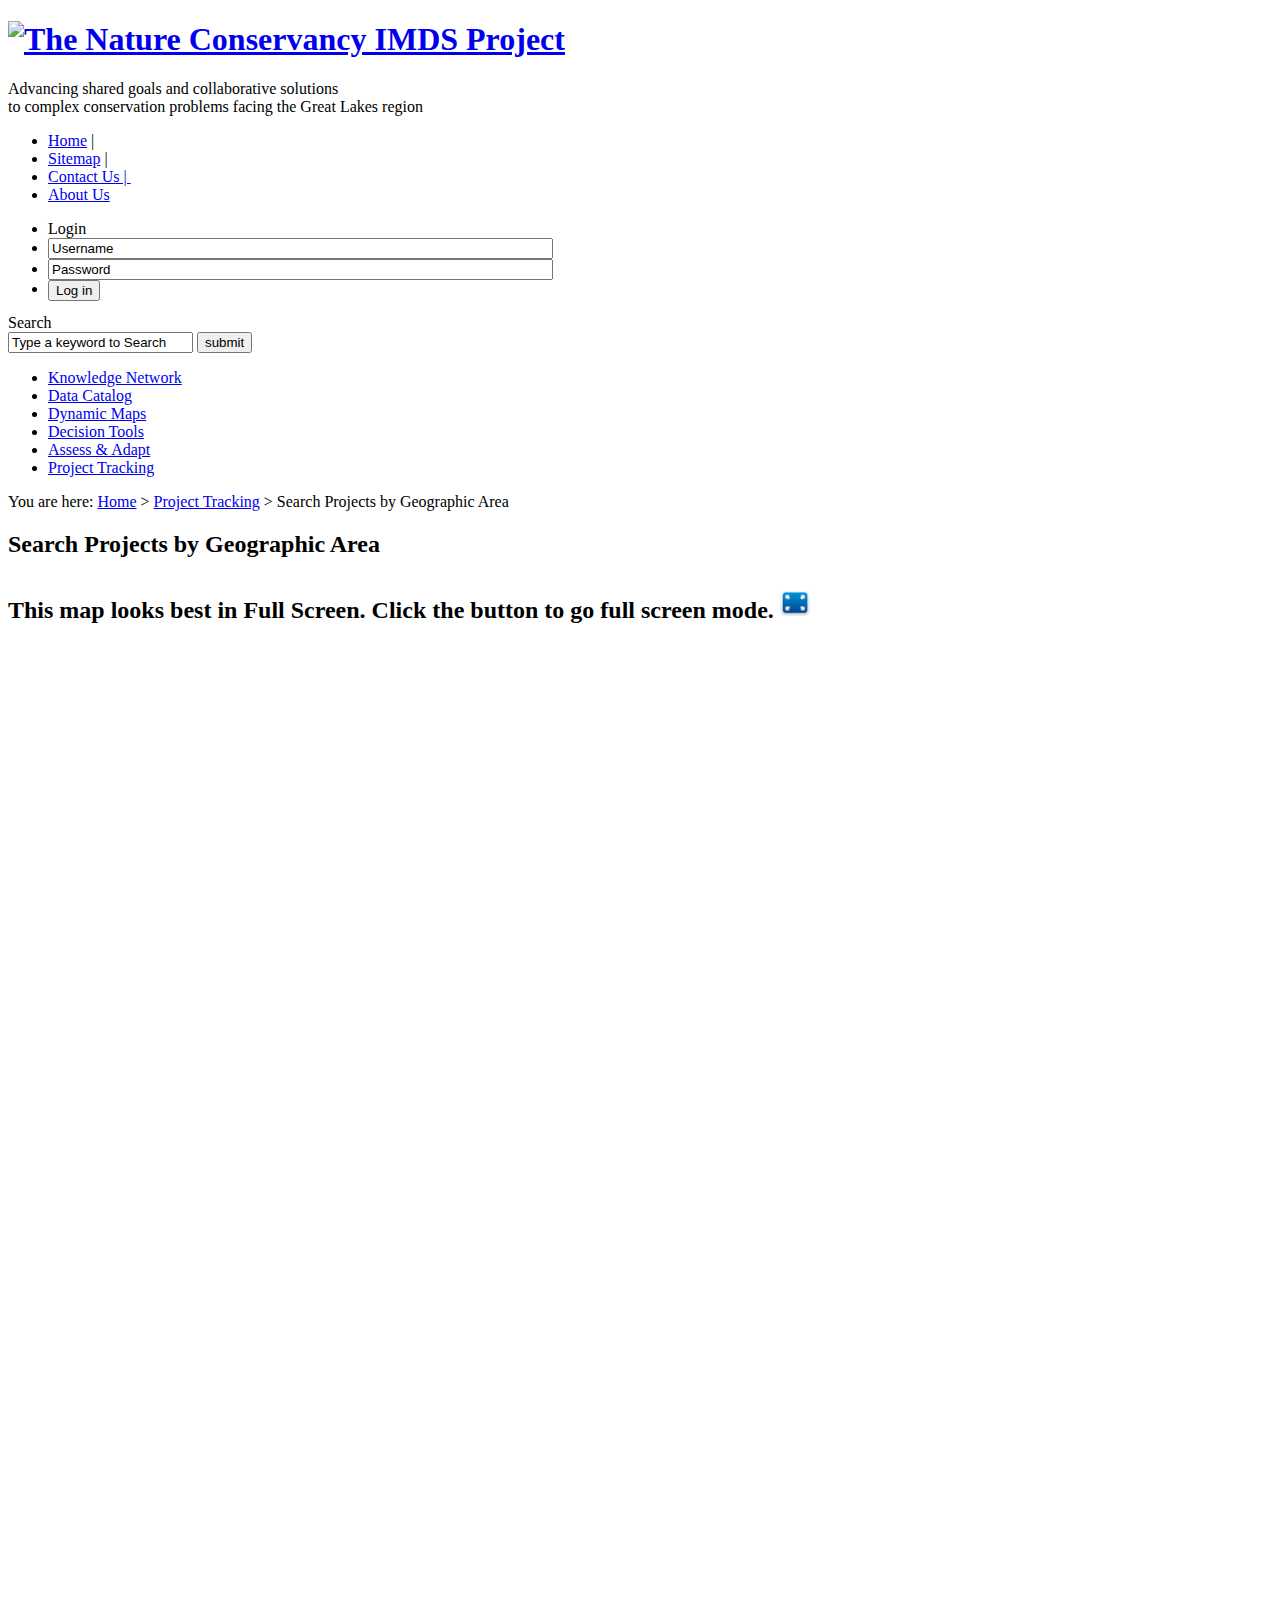
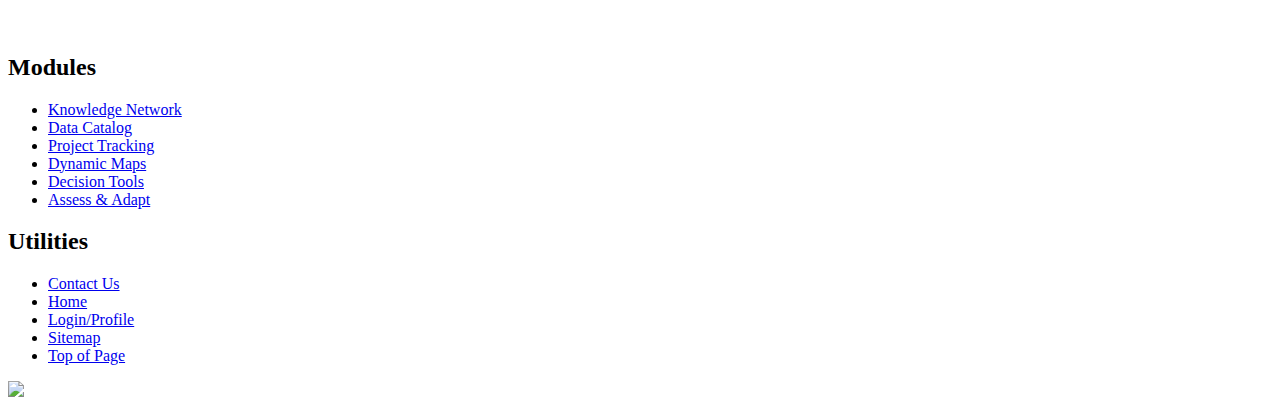
==== commit 448eb961: "Full Size" ====
--- a/index.html
+++ b/index.html
@@ -25,6 +25,11 @@
 	.dgrid-column-Project_Status {
 			width: 100px;
 		}
+	
+	#legend table td, table tr, table th, table thead {
+	padding: 0px;
+	vertical-align: top;
+	}
 		
 		
 
@@ -165,7 +170,11 @@
 				"esri/dijit/Popup",
 				"dojo/parser",
                 "dojo/dom",
+				"dijit/layout/ContentPane",
 				"dojox/layout/FloatingPane",
+				"dojo/on",
+				"dojo/dom-style",
+				"dojo/dom-geometry",
         		"imds/prtrack"
             ], function (
                 esrimap,
@@ -174,12 +183,18 @@
 				esriPopop,
 				parser,				
                 dom, 
+				ContentPane,
 				FloatingPane,
+				on,
+				domStyle,
+				domGeom,
             	prtrack
             ) {
             
             
          function init() {
+		 
+		 parser.parse();
       
         var map = new esri.Map("map",{
           basemap:"topo",
@@ -195,19 +210,22 @@
 	        
 	        map.reposition()
 	        map.resize()
+			
+			sarea = dom.byId("controls");
+			var widget = new prtrack({"name":"George",map:map, outputid:'statarea'}).placeAt(sarea);
+			widget.startup();
+			
+			
+  
+			
 	        });
-			
         
-        parser.parse();
 	     
-	    sarea = dom.byId("controls");
-        var widget = new prtrack({"name":"George",map:map, outputid:'statarea'}).placeAt(sarea);
-        widget.startup();
+
         
-
-        
-        
-	     }
+		}
+		
+		
 
 
       
@@ -236,6 +254,7 @@
 
   </head>
   <body id="top" class="lightbox-processed claro">
+  <span id="vt"></span>
 	<div id="header">
 		<div class="inner_container">
         <div id="logo">
@@ -307,19 +326,13 @@
           <div class="main_content">
             <div id="node-584" class="node">
               <div class="content clear-block"></div>
-              	<div> <h2 style="display: inline;color:#000;"> This map looks best in Full Screen.  Click here to go larger.  </h2> <img src="resources/images/full_screen.png" width=70/> </div>
-				
-				
-				<div id="map" style='width:910px;height:400px;border-style:solid;border-width:1px;z-index:10000;' class="claro"> 
-				
-					<div id="related"><span id="relatedcontent"></span></div>
-	
-				</div>
-				<br>
-				<div id="controls"></div>
-				<b><div id="statarea"> </div></b>
-				<div id="grid"></div>
-                <div class="meta"></div>
+              	<div> <h2 style="display: inline;color:#000"> This map looks best in Full Screen.  Click the button to go full screen mode.  </h2> <img id="fsbut" src="resources/images/full_screen.png" width=30/ style="padding-top:10px"></div>
+				
+				<div id="ssloc" style='width:920px;height:1010px' >
+
+                </div>
+				
+				<div class="meta"></div>
               </div>
             </div>
           </div>
@@ -327,7 +340,26 @@
       </div>
     </div> <!--   /content /content-container -->
 			
-			
+				<div id="fsstuff" style='position:absolute;top:0px;left:-20000px;width:912px;height:1010px;background-color:#FFF' > 
+				
+				<div id="map" style='width:100%;height:50%;border-style:solid;border-width:1px;z-index:10000;' class="claro"> 
+				
+					<div id="related"><span id="relatedcontent"></span></div>
+					<div id="legendDiv"><span id="legend"></span></div>
+					
+				</div>
+				
+				
+				<div id="controls" style='width:100%;height:115px;padding-top:10px'></div>
+				<div id="statarea" style='width:100%;height:20px'></div>
+				<div id="grid" style='width:100%;height:330px'></div>
+				
+			
+				
+				</div>
+				
+				
+				
 
     </div> <!-- /container -->
 	
